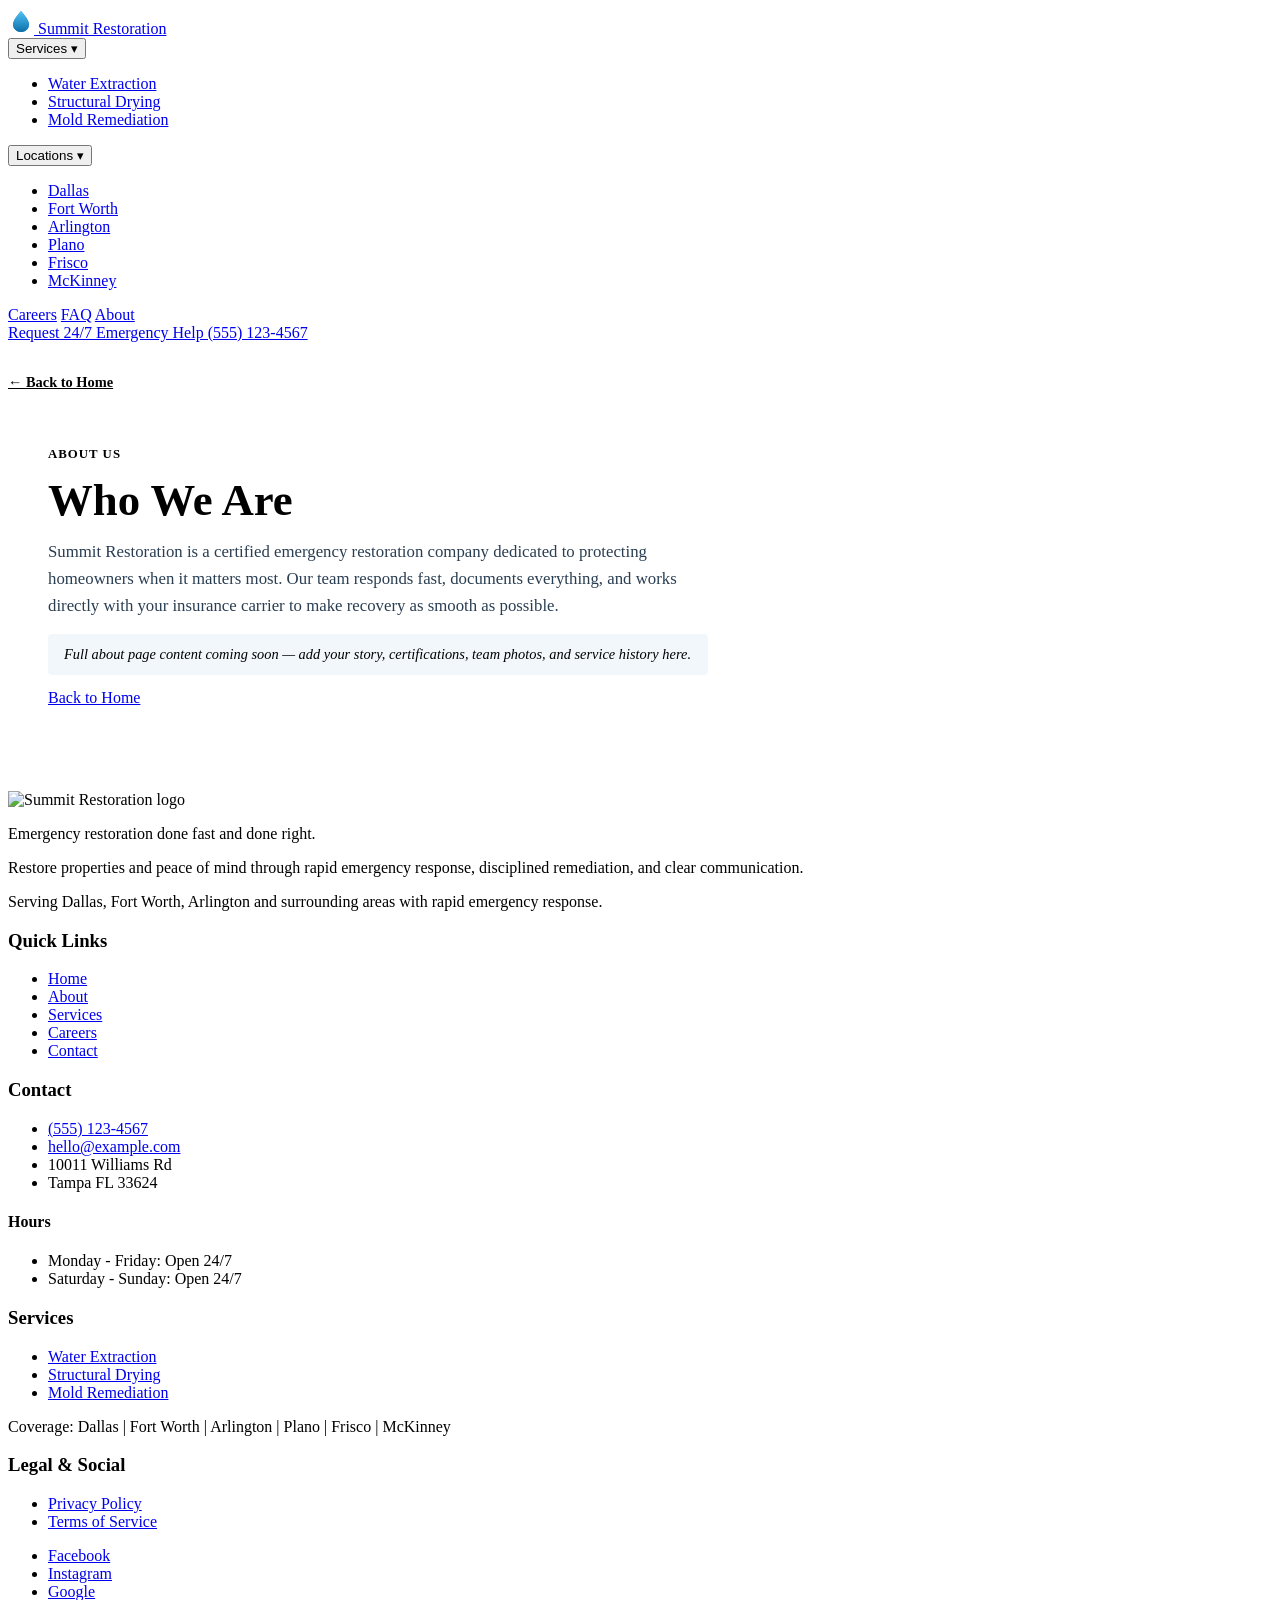
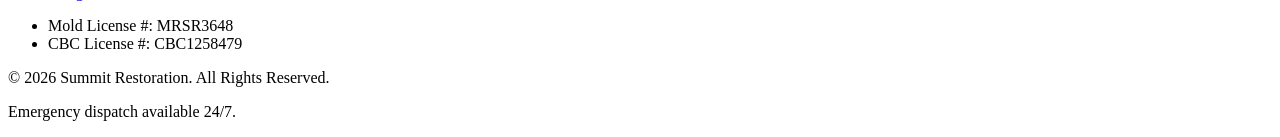
==== about/index.html @ 2af9ddeb "Publish nav update with locations and FAQ" ====
<!DOCTYPE html><html lang="en"> <head><meta charset="UTF-8"><meta name="viewport" content="width=device-width, initial-scale=1.0"><title>About Us | Summit Restoration</title><meta name="description" content="Learn about Summit Restoration — certified emergency restoration professionals serving your area."><meta name="theme-color" content="#113250"><meta property="og:type" content="website"><meta property="og:title" content="About Us | Summit Restoration"><meta property="og:description" content="Learn about Summit Restoration — certified emergency restoration professionals serving your area."><meta property="og:url" content="https://mpatout.github.io/Website-Preview/about/"><meta property="og:image" content="https://mpatout.github.io/Website-Preview/assets/mobile-link-cover.svg"><meta name="twitter:card" content="summary_large_image"><meta name="twitter:title" content="About Us | Summit Restoration"><meta name="twitter:description" content="Learn about Summit Restoration — certified emergency restoration professionals serving your area."><meta name="twitter:image" content="https://mpatout.github.io/Website-Preview/assets/mobile-link-cover.svg"><link rel="canonical" href="https://mpatout.github.io/Website-Preview/about/"><link rel="icon" href="/Website-Preview/favicon.svg"><link rel="preconnect" href="https://fonts.googleapis.com"><link rel="preconnect" href="https://fonts.gstatic.com" crossorigin="anonymous"><link href="https://fonts.googleapis.com/css2?family=Manrope:wght@400;500;600;700;800&family=Sora:wght@600;700;800&display=swap" rel="stylesheet"><link rel="stylesheet" href="/Website-Preview/_astro/customer.BQZyJhU7.css">
<link rel="stylesheet" href="/Website-Preview/_astro/FooterBand.Cukjvc3Q.css">
<style>.flow[data-astro-cid-kh7btl4r]{display:grid;gap:20px;padding-top:32px;padding-bottom:48px}.crumb[data-astro-cid-kh7btl4r]{font-size:.9rem;font-weight:600;color:var(--brand-water)}.stub-card[data-astro-cid-kh7btl4r]{padding:36px 40px;max-width:660px;display:grid;gap:14px}.eyebrow[data-astro-cid-kh7btl4r]{text-transform:uppercase;letter-spacing:.08em;font-weight:700;font-size:.8rem;color:var(--brand-water);margin:0}h1[data-astro-cid-kh7btl4r]{margin:0;font-size:clamp(1.9rem,3.5vw,2.8rem);line-height:1.1;color:var(--brand-navy)}.intro[data-astro-cid-kh7btl4r]{margin:0;font-size:1.05rem;line-height:1.6;color:#2a3e52}.placeholder-note[data-astro-cid-kh7btl4r]{margin:0;font-size:.9rem;color:var(--muted);font-style:italic;padding:12px 16px;background:#1f7ab80f;border-left:3px solid var(--brand-water);border-radius:4px}
</style></head> <body>  <div class="sticky-bar" data-astro-cid-coyd3afj> <div class="shell sticky-inner" data-astro-cid-coyd3afj> <!-- Logo + tagline --> <div class="bar-left" data-astro-cid-coyd3afj> <a class="bar-logo" href="/Website-Preview/" aria-label="Summit Restoration — go to homepage" data-astro-cid-coyd3afj> <span class="logo-mark" aria-hidden="true" data-astro-cid-coyd3afj> <svg width="26" height="26" viewBox="0 0 26 26" fill="none" xmlns="http://www.w3.org/2000/svg" aria-hidden="true" data-astro-cid-coyd3afj> <path d="M13 3C13 3 5 11.5 5 16.5C5 20.6421 8.68629 24 13 24C17.3137 24 21 20.6421 21 16.5C21 11.5 13 3 13 3Z" fill="#1f7ab8" data-astro-cid-coyd3afj></path> <path d="M13 3C13 3 5 11.5 5 16.5C5 20.6421 8.68629 24 13 24C17.3137 24 21 20.6421 21 16.5C21 11.5 13 3 13 3Z" fill="url(#logoGrad)" data-astro-cid-coyd3afj></path> <defs data-astro-cid-coyd3afj> <linearGradient id="logoGrad" x1="13" y1="3" x2="13" y2="24" gradientUnits="userSpaceOnUse" data-astro-cid-coyd3afj> <stop stop-color="#4fc3f7" data-astro-cid-coyd3afj></stop> <stop offset="1" stop-color="#0d6fa8" data-astro-cid-coyd3afj></stop> </linearGradient> </defs> </svg> </span> <span class="logo-name" data-astro-cid-coyd3afj>Summit Restoration</span> </a> </div> <!-- Center nav --> <nav class="bar-nav" aria-label="Site navigation" data-astro-cid-coyd3afj> <div class="nav-item has-dropdown" data-astro-cid-coyd3afj> <button class="nav-link dropdown-toggle" type="button" aria-haspopup="true" aria-expanded="false" aria-controls="services-menu" data-astro-cid-coyd3afj>
Services <span class="caret" aria-hidden="true" data-astro-cid-coyd3afj>▾</span> </button> <ul id="services-menu" class="dropdown-menu" role="menu" data-astro-cid-coyd3afj> <li role="none" data-astro-cid-coyd3afj> <a role="menuitem" href="/Website-Preview/services/" data-astro-cid-coyd3afj>Water Extraction</a> </li><li role="none" data-astro-cid-coyd3afj> <a role="menuitem" href="/Website-Preview/services/" data-astro-cid-coyd3afj>Structural Drying</a> </li><li role="none" data-astro-cid-coyd3afj> <a role="menuitem" href="/Website-Preview/services/" data-astro-cid-coyd3afj>Mold Remediation</a> </li> </ul> </div> <div class="nav-item has-dropdown" data-astro-cid-coyd3afj> <button class="nav-link dropdown-toggle" type="button" aria-haspopup="true" aria-expanded="false" aria-controls="locations-menu" data-astro-cid-coyd3afj>
Locations <span class="caret" aria-hidden="true" data-astro-cid-coyd3afj>▾</span> </button> <ul id="locations-menu" class="dropdown-menu" role="menu" data-astro-cid-coyd3afj> <li role="none" data-astro-cid-coyd3afj> <a role="menuitem" href="/Website-Preview/services/" data-astro-cid-coyd3afj>Dallas</a> </li><li role="none" data-astro-cid-coyd3afj> <a role="menuitem" href="/Website-Preview/services/" data-astro-cid-coyd3afj>Fort Worth</a> </li><li role="none" data-astro-cid-coyd3afj> <a role="menuitem" href="/Website-Preview/services/" data-astro-cid-coyd3afj>Arlington</a> </li><li role="none" data-astro-cid-coyd3afj> <a role="menuitem" href="/Website-Preview/services/" data-astro-cid-coyd3afj>Plano</a> </li><li role="none" data-astro-cid-coyd3afj> <a role="menuitem" href="/Website-Preview/services/" data-astro-cid-coyd3afj>Frisco</a> </li><li role="none" data-astro-cid-coyd3afj> <a role="menuitem" href="/Website-Preview/services/" data-astro-cid-coyd3afj>McKinney</a> </li> </ul> </div> <a class="nav-link" href="/Website-Preview/careers/" data-astro-cid-coyd3afj>Careers</a> <a class="nav-link" href="/Website-Preview/services/#faq" data-astro-cid-coyd3afj>FAQ</a> <a class="nav-link" href="/Website-Preview/about/" data-astro-cid-coyd3afj>About</a> </nav> <!-- Call CTA --> <a class="sticky-call" href="tel:+15551234567" data-astro-cid-coyd3afj>Request 24/7 Emergency Help (555) 123-4567</a> </div> </div> <script type="module">const n=document.querySelector(".bar-nav");if(n){const r=Array.from(n.querySelectorAll(".has-dropdown")),d=()=>{for(const o of r){const e=o.querySelector(".dropdown-toggle"),t=o.querySelector(".dropdown-menu");e&&e.setAttribute("aria-expanded","false"),t&&t.classList.remove("open")}};for(const o of r){const e=o.querySelector(".dropdown-toggle"),t=o.querySelector(".dropdown-menu");!e||!t||e.addEventListener("click",c=>{c.stopPropagation();const s=e.getAttribute("aria-expanded")==="true";d(),s||(e.setAttribute("aria-expanded","true"),t.classList.add("open"))})}document.addEventListener("click",o=>{const e=o.target;n.contains(e)||d()})}</script> <main class="shell section flow" data-astro-cid-kh7btl4r> <a class="crumb" href="/Website-Preview/" data-astro-cid-kh7btl4r>← Back to Home</a> <div class="card stub-card" data-astro-cid-kh7btl4r> <p class="eyebrow" data-astro-cid-kh7btl4r>About Us</p> <h1 data-astro-cid-kh7btl4r>Who We Are</h1> <p class="intro" data-astro-cid-kh7btl4r>Summit Restoration is a certified emergency restoration company dedicated to protecting homeowners when it matters most. Our team responds fast, documents everything, and works directly with your insurance carrier to make recovery as smooth as possible.</p> <p class="placeholder-note" data-astro-cid-kh7btl4r>Full about page content coming soon — add your story, certifications, team photos, and service history here.</p> <a class="cta-main" href="/Website-Preview/" data-astro-cid-kh7btl4r>Back to Home</a> </div> </main> <footer class="section footer" data-astro-cid-rr6bvpwm> <div class="shell footer-top" data-astro-cid-rr6bvpwm> <section class="footer-col brand-col" data-astro-cid-rr6bvpwm> <img class="footer-logo" src="/Website-Preview/assets/logo-default.svg" alt="Summit Restoration logo" loading="lazy" data-astro-cid-rr6bvpwm> <p class="footer-tagline" data-astro-cid-rr6bvpwm>Emergency restoration done fast and done right.</p> <p class="footer-mission" data-astro-cid-rr6bvpwm>Restore properties and peace of mind through rapid emergency response, disciplined remediation, and clear communication.</p> <p class="service-note" data-astro-cid-rr6bvpwm>Serving Dallas, Fort Worth, Arlington and surrounding areas with rapid emergency response.</p> </section> <section class="footer-col" data-astro-cid-rr6bvpwm> <h3 data-astro-cid-rr6bvpwm>Quick Links</h3> <ul data-astro-cid-rr6bvpwm> <li data-astro-cid-rr6bvpwm><a href="/Website-Preview/" data-astro-cid-rr6bvpwm>Home</a></li> <li data-astro-cid-rr6bvpwm><a href="/Website-Preview/about/" data-astro-cid-rr6bvpwm>About</a></li> <li data-astro-cid-rr6bvpwm><a href="/Website-Preview/services/" data-astro-cid-rr6bvpwm>Services</a></li> <li data-astro-cid-rr6bvpwm><a href="/Website-Preview/careers/" data-astro-cid-rr6bvpwm>Careers</a></li> <li data-astro-cid-rr6bvpwm><a href="/Website-Preview/contact/" data-astro-cid-rr6bvpwm>Contact</a></li> </ul> </section> <section class="footer-col" data-astro-cid-rr6bvpwm> <h3 data-astro-cid-rr6bvpwm>Contact</h3> <ul data-astro-cid-rr6bvpwm> <li data-astro-cid-rr6bvpwm><a href="tel:+15551234567" data-astro-cid-rr6bvpwm>(555) 123-4567</a></li> <li data-astro-cid-rr6bvpwm><a href="mailto:hello@example.com" data-astro-cid-rr6bvpwm>hello@example.com</a></li> <li data-astro-cid-rr6bvpwm>10011 Williams Rd</li><li data-astro-cid-rr6bvpwm>Tampa FL 33624</li> </ul> <div class="hours-block" data-astro-cid-rr6bvpwm> <h4 data-astro-cid-rr6bvpwm>Hours</h4> <ul data-astro-cid-rr6bvpwm> <li data-astro-cid-rr6bvpwm>Monday - Friday: Open 24/7</li><li data-astro-cid-rr6bvpwm>Saturday - Sunday: Open 24/7</li> </ul> </div> </section> <section class="footer-col" data-astro-cid-rr6bvpwm> <h3 data-astro-cid-rr6bvpwm>Services</h3> <ul data-astro-cid-rr6bvpwm> <li data-astro-cid-rr6bvpwm><a href="/Website-Preview/services/" data-astro-cid-rr6bvpwm>Water Extraction</a></li><li data-astro-cid-rr6bvpwm><a href="/Website-Preview/services/" data-astro-cid-rr6bvpwm>Structural Drying</a></li><li data-astro-cid-rr6bvpwm><a href="/Website-Preview/services/" data-astro-cid-rr6bvpwm>Mold Remediation</a></li> </ul> <p class="coverage-line" data-astro-cid-rr6bvpwm>Coverage: Dallas | Fort Worth | Arlington | Plano | Frisco | McKinney</p> </section> <section class="footer-col" data-astro-cid-rr6bvpwm> <h3 data-astro-cid-rr6bvpwm>Legal & Social</h3> <ul data-astro-cid-rr6bvpwm> <li data-astro-cid-rr6bvpwm><a href="https://www.example.com/privacy" data-astro-cid-rr6bvpwm>Privacy Policy</a></li> <li data-astro-cid-rr6bvpwm><a href="https://www.example.com/terms" data-astro-cid-rr6bvpwm>Terms of Service</a></li> </ul> <ul data-astro-cid-rr6bvpwm> <li data-astro-cid-rr6bvpwm><a href="https://facebook.com" data-astro-cid-rr6bvpwm>Facebook</a></li><li data-astro-cid-rr6bvpwm><a href="https://instagram.com" data-astro-cid-rr6bvpwm>Instagram</a></li><li data-astro-cid-rr6bvpwm><a href="https://google.com/maps" data-astro-cid-rr6bvpwm>Google</a></li> </ul> <ul class="license-list" data-astro-cid-rr6bvpwm> <li data-astro-cid-rr6bvpwm>Mold License #: MRSR3648</li><li data-astro-cid-rr6bvpwm>CBC License #: CBC1258479</li> </ul> </section> </div> <div class="shell footer-bottom" data-astro-cid-rr6bvpwm> <p data-astro-cid-rr6bvpwm>© 2026 Summit Restoration. All Rights Reserved.</p> <p data-astro-cid-rr6bvpwm>Emergency dispatch available 24/7.</p> </div> </footer>  <script type="module">const r=window.matchMedia("(prefers-reduced-motion: reduce)").matches,o=Array.from(document.querySelectorAll("[data-reveal]"));if(r)for(const s of o)s.classList.add("is-visible");else if("IntersectionObserver"in window){const s=new IntersectionObserver(t=>{for(const e of t)e.isIntersecting&&(e.target.classList.add("is-visible"),s.unobserve(e.target))},{threshold:.14});for(const t of o){if(!(t instanceof HTMLElement))continue;const e=Number(t.getAttribute("data-reveal-delay")||"0");!Number.isNaN(e)&&e>0&&t.style.setProperty("--reveal-delay",`${e}ms`),s.observe(t)}}else for(const s of o)s.classList.add("is-visible");</script> </body> </html>
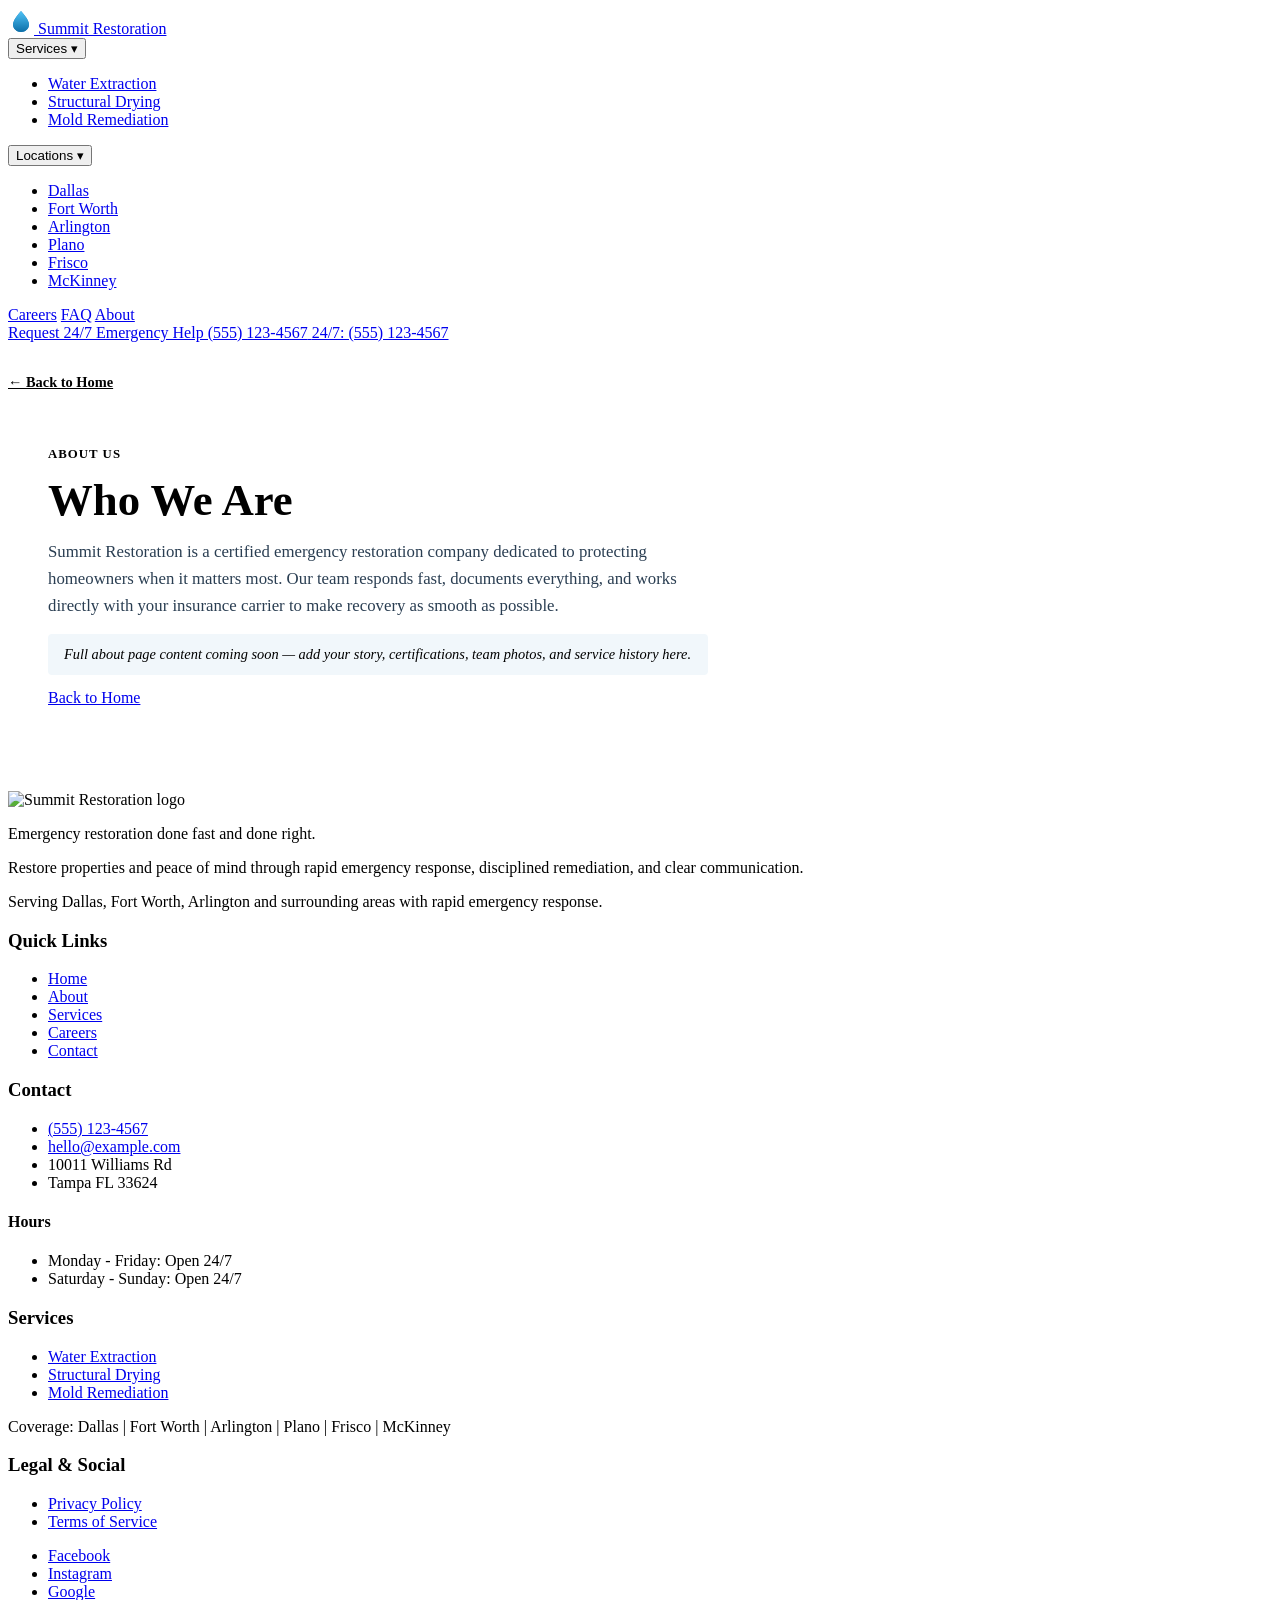
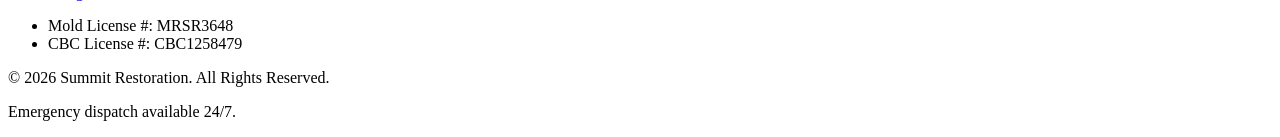
==== commit 350fff2f: "Publish mobile sticky CTA text update" ====
--- a/about/index.html
+++ b/about/index.html
@@ -1,6 +1,6 @@
-<!DOCTYPE html><html lang="en"> <head><meta charset="UTF-8"><meta name="viewport" content="width=device-width, initial-scale=1.0"><title>About Us | Summit Restoration</title><meta name="description" content="Learn about Summit Restoration — certified emergency restoration professionals serving your area."><meta name="theme-color" content="#113250"><meta property="og:type" content="website"><meta property="og:title" content="About Us | Summit Restoration"><meta property="og:description" content="Learn about Summit Restoration — certified emergency restoration professionals serving your area."><meta property="og:url" content="https://mpatout.github.io/Website-Preview/about/"><meta property="og:image" content="https://mpatout.github.io/Website-Preview/assets/mobile-link-cover.svg"><meta name="twitter:card" content="summary_large_image"><meta name="twitter:title" content="About Us | Summit Restoration"><meta name="twitter:description" content="Learn about Summit Restoration — certified emergency restoration professionals serving your area."><meta name="twitter:image" content="https://mpatout.github.io/Website-Preview/assets/mobile-link-cover.svg"><link rel="canonical" href="https://mpatout.github.io/Website-Preview/about/"><link rel="icon" href="/Website-Preview/favicon.svg"><link rel="preconnect" href="https://fonts.googleapis.com"><link rel="preconnect" href="https://fonts.gstatic.com" crossorigin="anonymous"><link href="https://fonts.googleapis.com/css2?family=Manrope:wght@400;500;600;700;800&family=Sora:wght@600;700;800&display=swap" rel="stylesheet"><link rel="stylesheet" href="/Website-Preview/_astro/customer.BQZyJhU7.css">
-<link rel="stylesheet" href="/Website-Preview/_astro/FooterBand.Cukjvc3Q.css">
+<!DOCTYPE html><html lang="en"> <head><meta charset="UTF-8"><meta name="viewport" content="width=device-width, initial-scale=1.0"><title>About Us | Summit Restoration</title><meta name="description" content="Learn about Summit Restoration — certified emergency restoration professionals serving your area."><meta name="theme-color" content="#113250"><meta property="og:type" content="website"><meta property="og:title" content="About Us | Summit Restoration"><meta property="og:description" content="Learn about Summit Restoration — certified emergency restoration professionals serving your area."><meta property="og:url" content="https://mpatout.github.io/Website-Preview/about/"><meta property="og:image" content="https://mpatout.github.io/Website-Preview/assets/mobile-link-cover.svg"><meta name="twitter:card" content="summary_large_image"><meta name="twitter:title" content="About Us | Summit Restoration"><meta name="twitter:description" content="Learn about Summit Restoration — certified emergency restoration professionals serving your area."><meta name="twitter:image" content="https://mpatout.github.io/Website-Preview/assets/mobile-link-cover.svg"><link rel="canonical" href="https://mpatout.github.io/Website-Preview/about/"><link rel="icon" href="/Website-Preview/favicon.svg"><link rel="preconnect" href="https://fonts.googleapis.com"><link rel="preconnect" href="https://fonts.gstatic.com" crossorigin="anonymous"><link href="https://fonts.googleapis.com/css2?family=Manrope:wght@400;500;600;700;800&family=Sora:wght@600;700;800&display=swap" rel="stylesheet"><link rel="stylesheet" href="/Website-Preview/_astro/customer.DLn_WpCv.css">
+<link rel="stylesheet" href="/Website-Preview/_astro/FooterBand.Copdvak_.css">
 <style>.flow[data-astro-cid-kh7btl4r]{display:grid;gap:20px;padding-top:32px;padding-bottom:48px}.crumb[data-astro-cid-kh7btl4r]{font-size:.9rem;font-weight:600;color:var(--brand-water)}.stub-card[data-astro-cid-kh7btl4r]{padding:36px 40px;max-width:660px;display:grid;gap:14px}.eyebrow[data-astro-cid-kh7btl4r]{text-transform:uppercase;letter-spacing:.08em;font-weight:700;font-size:.8rem;color:var(--brand-water);margin:0}h1[data-astro-cid-kh7btl4r]{margin:0;font-size:clamp(1.9rem,3.5vw,2.8rem);line-height:1.1;color:var(--brand-navy)}.intro[data-astro-cid-kh7btl4r]{margin:0;font-size:1.05rem;line-height:1.6;color:#2a3e52}.placeholder-note[data-astro-cid-kh7btl4r]{margin:0;font-size:.9rem;color:var(--muted);font-style:italic;padding:12px 16px;background:#1f7ab80f;border-left:3px solid var(--brand-water);border-radius:4px}
 </style></head> <body>  <div class="sticky-bar" data-astro-cid-coyd3afj> <div class="shell sticky-inner" data-astro-cid-coyd3afj> <!-- Logo + tagline --> <div class="bar-left" data-astro-cid-coyd3afj> <a class="bar-logo" href="/Website-Preview/" aria-label="Summit Restoration — go to homepage" data-astro-cid-coyd3afj> <span class="logo-mark" aria-hidden="true" data-astro-cid-coyd3afj> <svg width="26" height="26" viewBox="0 0 26 26" fill="none" xmlns="http://www.w3.org/2000/svg" aria-hidden="true" data-astro-cid-coyd3afj> <path d="M13 3C13 3 5 11.5 5 16.5C5 20.6421 8.68629 24 13 24C17.3137 24 21 20.6421 21 16.5C21 11.5 13 3 13 3Z" fill="#1f7ab8" data-astro-cid-coyd3afj></path> <path d="M13 3C13 3 5 11.5 5 16.5C5 20.6421 8.68629 24 13 24C17.3137 24 21 20.6421 21 16.5C21 11.5 13 3 13 3Z" fill="url(#logoGrad)" data-astro-cid-coyd3afj></path> <defs data-astro-cid-coyd3afj> <linearGradient id="logoGrad" x1="13" y1="3" x2="13" y2="24" gradientUnits="userSpaceOnUse" data-astro-cid-coyd3afj> <stop stop-color="#4fc3f7" data-astro-cid-coyd3afj></stop> <stop offset="1" stop-color="#0d6fa8" data-astro-cid-coyd3afj></stop> </linearGradient> </defs> </svg> </span> <span class="logo-name" data-astro-cid-coyd3afj>Summit Restoration</span> </a> </div> <!-- Center nav --> <nav class="bar-nav" aria-label="Site navigation" data-astro-cid-coyd3afj> <div class="nav-item has-dropdown" data-astro-cid-coyd3afj> <button class="nav-link dropdown-toggle" type="button" aria-haspopup="true" aria-expanded="false" aria-controls="services-menu" data-astro-cid-coyd3afj>
 Services <span class="caret" aria-hidden="true" data-astro-cid-coyd3afj>▾</span> </button> <ul id="services-menu" class="dropdown-menu" role="menu" data-astro-cid-coyd3afj> <li role="none" data-astro-cid-coyd3afj> <a role="menuitem" href="/Website-Preview/services/" data-astro-cid-coyd3afj>Water Extraction</a> </li><li role="none" data-astro-cid-coyd3afj> <a role="menuitem" href="/Website-Preview/services/" data-astro-cid-coyd3afj>Structural Drying</a> </li><li role="none" data-astro-cid-coyd3afj> <a role="menuitem" href="/Website-Preview/services/" data-astro-cid-coyd3afj>Mold Remediation</a> </li> </ul> </div> <div class="nav-item has-dropdown" data-astro-cid-coyd3afj> <button class="nav-link dropdown-toggle" type="button" aria-haspopup="true" aria-expanded="false" aria-controls="locations-menu" data-astro-cid-coyd3afj>
-Locations <span class="caret" aria-hidden="true" data-astro-cid-coyd3afj>▾</span> </button> <ul id="locations-menu" class="dropdown-menu" role="menu" data-astro-cid-coyd3afj> <li role="none" data-astro-cid-coyd3afj> <a role="menuitem" href="/Website-Preview/services/" data-astro-cid-coyd3afj>Dallas</a> </li><li role="none" data-astro-cid-coyd3afj> <a role="menuitem" href="/Website-Preview/services/" data-astro-cid-coyd3afj>Fort Worth</a> </li><li role="none" data-astro-cid-coyd3afj> <a role="menuitem" href="/Website-Preview/services/" data-astro-cid-coyd3afj>Arlington</a> </li><li role="none" data-astro-cid-coyd3afj> <a role="menuitem" href="/Website-Preview/services/" data-astro-cid-coyd3afj>Plano</a> </li><li role="none" data-astro-cid-coyd3afj> <a role="menuitem" href="/Website-Preview/services/" data-astro-cid-coyd3afj>Frisco</a> </li><li role="none" data-astro-cid-coyd3afj> <a role="menuitem" href="/Website-Preview/services/" data-astro-cid-coyd3afj>McKinney</a> </li> </ul> </div> <a class="nav-link" href="/Website-Preview/careers/" data-astro-cid-coyd3afj>Careers</a> <a class="nav-link" href="/Website-Preview/services/#faq" data-astro-cid-coyd3afj>FAQ</a> <a class="nav-link" href="/Website-Preview/about/" data-astro-cid-coyd3afj>About</a> </nav> <!-- Call CTA --> <a class="sticky-call" href="tel:+15551234567" data-astro-cid-coyd3afj>Request 24/7 Emergency Help (555) 123-4567</a> </div> </div> <script type="module">const n=document.querySelector(".bar-nav");if(n){const r=Array.from(n.querySelectorAll(".has-dropdown")),d=()=>{for(const o of r){const e=o.querySelector(".dropdown-toggle"),t=o.querySelector(".dropdown-menu");e&&e.setAttribute("aria-expanded","false"),t&&t.classList.remove("open")}};for(const o of r){const e=o.querySelector(".dropdown-toggle"),t=o.querySelector(".dropdown-menu");!e||!t||e.addEventListener("click",c=>{c.stopPropagation();const s=e.getAttribute("aria-expanded")==="true";d(),s||(e.setAttribute("aria-expanded","true"),t.classList.add("open"))})}document.addEventListener("click",o=>{const e=o.target;n.contains(e)||d()})}</script> <main class="shell section flow" data-astro-cid-kh7btl4r> <a class="crumb" href="/Website-Preview/" data-astro-cid-kh7btl4r>← Back to Home</a> <div class="card stub-card" data-astro-cid-kh7btl4r> <p class="eyebrow" data-astro-cid-kh7btl4r>About Us</p> <h1 data-astro-cid-kh7btl4r>Who We Are</h1> <p class="intro" data-astro-cid-kh7btl4r>Summit Restoration is a certified emergency restoration company dedicated to protecting homeowners when it matters most. Our team responds fast, documents everything, and works directly with your insurance carrier to make recovery as smooth as possible.</p> <p class="placeholder-note" data-astro-cid-kh7btl4r>Full about page content coming soon — add your story, certifications, team photos, and service history here.</p> <a class="cta-main" href="/Website-Preview/" data-astro-cid-kh7btl4r>Back to Home</a> </div> </main> <footer class="section footer" data-astro-cid-rr6bvpwm> <div class="shell footer-top" data-astro-cid-rr6bvpwm> <section class="footer-col brand-col" data-astro-cid-rr6bvpwm> <img class="footer-logo" src="/Website-Preview/assets/logo-default.svg" alt="Summit Restoration logo" loading="lazy" data-astro-cid-rr6bvpwm> <p class="footer-tagline" data-astro-cid-rr6bvpwm>Emergency restoration done fast and done right.</p> <p class="footer-mission" data-astro-cid-rr6bvpwm>Restore properties and peace of mind through rapid emergency response, disciplined remediation, and clear communication.</p> <p class="service-note" data-astro-cid-rr6bvpwm>Serving Dallas, Fort Worth, Arlington and surrounding areas with rapid emergency response.</p> </section> <section class="footer-col" data-astro-cid-rr6bvpwm> <h3 data-astro-cid-rr6bvpwm>Quick Links</h3> <ul data-astro-cid-rr6bvpwm> <li data-astro-cid-rr6bvpwm><a href="/Website-Preview/" data-astro-cid-rr6bvpwm>Home</a></li> <li data-astro-cid-rr6bvpwm><a href="/Website-Preview/about/" data-astro-cid-rr6bvpwm>About</a></li> <li data-astro-cid-rr6bvpwm><a href="/Website-Preview/services/" data-astro-cid-rr6bvpwm>Services</a></li> <li data-astro-cid-rr6bvpwm><a href="/Website-Preview/careers/" data-astro-cid-rr6bvpwm>Careers</a></li> <li data-astro-cid-rr6bvpwm><a href="/Website-Preview/contact/" data-astro-cid-rr6bvpwm>Contact</a></li> </ul> </section> <section class="footer-col" data-astro-cid-rr6bvpwm> <h3 data-astro-cid-rr6bvpwm>Contact</h3> <ul data-astro-cid-rr6bvpwm> <li data-astro-cid-rr6bvpwm><a href="tel:+15551234567" data-astro-cid-rr6bvpwm>(555) 123-4567</a></li> <li data-astro-cid-rr6bvpwm><a href="mailto:hello@example.com" data-astro-cid-rr6bvpwm>hello@example.com</a></li> <li data-astro-cid-rr6bvpwm>10011 Williams Rd</li><li data-astro-cid-rr6bvpwm>Tampa FL 33624</li> </ul> <div class="hours-block" data-astro-cid-rr6bvpwm> <h4 data-astro-cid-rr6bvpwm>Hours</h4> <ul data-astro-cid-rr6bvpwm> <li data-astro-cid-rr6bvpwm>Monday - Friday: Open 24/7</li><li data-astro-cid-rr6bvpwm>Saturday - Sunday: Open 24/7</li> </ul> </div> </section> <section class="footer-col" data-astro-cid-rr6bvpwm> <h3 data-astro-cid-rr6bvpwm>Services</h3> <ul data-astro-cid-rr6bvpwm> <li data-astro-cid-rr6bvpwm><a href="/Website-Preview/services/" data-astro-cid-rr6bvpwm>Water Extraction</a></li><li data-astro-cid-rr6bvpwm><a href="/Website-Preview/services/" data-astro-cid-rr6bvpwm>Structural Drying</a></li><li data-astro-cid-rr6bvpwm><a href="/Website-Preview/services/" data-astro-cid-rr6bvpwm>Mold Remediation</a></li> </ul> <p class="coverage-line" data-astro-cid-rr6bvpwm>Coverage: Dallas | Fort Worth | Arlington | Plano | Frisco | McKinney</p> </section> <section class="footer-col" data-astro-cid-rr6bvpwm> <h3 data-astro-cid-rr6bvpwm>Legal & Social</h3> <ul data-astro-cid-rr6bvpwm> <li data-astro-cid-rr6bvpwm><a href="https://www.example.com/privacy" data-astro-cid-rr6bvpwm>Privacy Policy</a></li> <li data-astro-cid-rr6bvpwm><a href="https://www.example.com/terms" data-astro-cid-rr6bvpwm>Terms of Service</a></li> </ul> <ul data-astro-cid-rr6bvpwm> <li data-astro-cid-rr6bvpwm><a href="https://facebook.com" data-astro-cid-rr6bvpwm>Facebook</a></li><li data-astro-cid-rr6bvpwm><a href="https://instagram.com" data-astro-cid-rr6bvpwm>Instagram</a></li><li data-astro-cid-rr6bvpwm><a href="https://google.com/maps" data-astro-cid-rr6bvpwm>Google</a></li> </ul> <ul class="license-list" data-astro-cid-rr6bvpwm> <li data-astro-cid-rr6bvpwm>Mold License #: MRSR3648</li><li data-astro-cid-rr6bvpwm>CBC License #: CBC1258479</li> </ul> </section> </div> <div class="shell footer-bottom" data-astro-cid-rr6bvpwm> <p data-astro-cid-rr6bvpwm>© 2026 Summit Restoration. All Rights Reserved.</p> <p data-astro-cid-rr6bvpwm>Emergency dispatch available 24/7.</p> </div> </footer>  <script type="module">const r=window.matchMedia("(prefers-reduced-motion: reduce)").matches,o=Array.from(document.querySelectorAll("[data-reveal]"));if(r)for(const s of o)s.classList.add("is-visible");else if("IntersectionObserver"in window){const s=new IntersectionObserver(t=>{for(const e of t)e.isIntersecting&&(e.target.classList.add("is-visible"),s.unobserve(e.target))},{threshold:.14});for(const t of o){if(!(t instanceof HTMLElement))continue;const e=Number(t.getAttribute("data-reveal-delay")||"0");!Number.isNaN(e)&&e>0&&t.style.setProperty("--reveal-delay",`${e}ms`),s.observe(t)}}else for(const s of o)s.classList.add("is-visible");</script> </body> </html>+Locations <span class="caret" aria-hidden="true" data-astro-cid-coyd3afj>▾</span> </button> <ul id="locations-menu" class="dropdown-menu" role="menu" data-astro-cid-coyd3afj> <li role="none" data-astro-cid-coyd3afj> <a role="menuitem" href="/Website-Preview/services/" data-astro-cid-coyd3afj>Dallas</a> </li><li role="none" data-astro-cid-coyd3afj> <a role="menuitem" href="/Website-Preview/services/" data-astro-cid-coyd3afj>Fort Worth</a> </li><li role="none" data-astro-cid-coyd3afj> <a role="menuitem" href="/Website-Preview/services/" data-astro-cid-coyd3afj>Arlington</a> </li><li role="none" data-astro-cid-coyd3afj> <a role="menuitem" href="/Website-Preview/services/" data-astro-cid-coyd3afj>Plano</a> </li><li role="none" data-astro-cid-coyd3afj> <a role="menuitem" href="/Website-Preview/services/" data-astro-cid-coyd3afj>Frisco</a> </li><li role="none" data-astro-cid-coyd3afj> <a role="menuitem" href="/Website-Preview/services/" data-astro-cid-coyd3afj>McKinney</a> </li> </ul> </div> <a class="nav-link" href="/Website-Preview/careers/" data-astro-cid-coyd3afj>Careers</a> <a class="nav-link" href="/Website-Preview/services/#faq" data-astro-cid-coyd3afj>FAQ</a> <a class="nav-link" href="/Website-Preview/about/" data-astro-cid-coyd3afj>About</a> </nav> <!-- Call CTA --> <a class="sticky-call" href="tel:+15551234567" data-astro-cid-coyd3afj> <span class="call-desktop" data-astro-cid-coyd3afj>Request 24/7 Emergency Help (555) 123-4567</span> <span class="call-mobile" data-astro-cid-coyd3afj>24/7: (555) 123-4567</span> </a> </div> </div> <script type="module">const n=document.querySelector(".bar-nav");if(n){const r=Array.from(n.querySelectorAll(".has-dropdown")),d=()=>{for(const o of r){const e=o.querySelector(".dropdown-toggle"),t=o.querySelector(".dropdown-menu");e&&e.setAttribute("aria-expanded","false"),t&&t.classList.remove("open")}};for(const o of r){const e=o.querySelector(".dropdown-toggle"),t=o.querySelector(".dropdown-menu");!e||!t||e.addEventListener("click",c=>{c.stopPropagation();const s=e.getAttribute("aria-expanded")==="true";d(),s||(e.setAttribute("aria-expanded","true"),t.classList.add("open"))})}document.addEventListener("click",o=>{const e=o.target;n.contains(e)||d()})}</script> <main class="shell section flow" data-astro-cid-kh7btl4r> <a class="crumb" href="/Website-Preview/" data-astro-cid-kh7btl4r>← Back to Home</a> <div class="card stub-card" data-astro-cid-kh7btl4r> <p class="eyebrow" data-astro-cid-kh7btl4r>About Us</p> <h1 data-astro-cid-kh7btl4r>Who We Are</h1> <p class="intro" data-astro-cid-kh7btl4r>Summit Restoration is a certified emergency restoration company dedicated to protecting homeowners when it matters most. Our team responds fast, documents everything, and works directly with your insurance carrier to make recovery as smooth as possible.</p> <p class="placeholder-note" data-astro-cid-kh7btl4r>Full about page content coming soon — add your story, certifications, team photos, and service history here.</p> <a class="cta-main" href="/Website-Preview/" data-astro-cid-kh7btl4r>Back to Home</a> </div> </main> <footer class="section footer" data-astro-cid-rr6bvpwm> <div class="shell footer-top" data-astro-cid-rr6bvpwm> <section class="footer-col brand-col" data-astro-cid-rr6bvpwm> <img class="footer-logo" src="/Website-Preview/assets/logo-default.svg" alt="Summit Restoration logo" loading="lazy" data-astro-cid-rr6bvpwm> <p class="footer-tagline" data-astro-cid-rr6bvpwm>Emergency restoration done fast and done right.</p> <p class="footer-mission" data-astro-cid-rr6bvpwm>Restore properties and peace of mind through rapid emergency response, disciplined remediation, and clear communication.</p> <p class="service-note" data-astro-cid-rr6bvpwm>Serving Dallas, Fort Worth, Arlington and surrounding areas with rapid emergency response.</p> </section> <section class="footer-col" data-astro-cid-rr6bvpwm> <h3 data-astro-cid-rr6bvpwm>Quick Links</h3> <ul data-astro-cid-rr6bvpwm> <li data-astro-cid-rr6bvpwm><a href="/Website-Preview/" data-astro-cid-rr6bvpwm>Home</a></li> <li data-astro-cid-rr6bvpwm><a href="/Website-Preview/about/" data-astro-cid-rr6bvpwm>About</a></li> <li data-astro-cid-rr6bvpwm><a href="/Website-Preview/services/" data-astro-cid-rr6bvpwm>Services</a></li> <li data-astro-cid-rr6bvpwm><a href="/Website-Preview/careers/" data-astro-cid-rr6bvpwm>Careers</a></li> <li data-astro-cid-rr6bvpwm><a href="/Website-Preview/contact/" data-astro-cid-rr6bvpwm>Contact</a></li> </ul> </section> <section class="footer-col" data-astro-cid-rr6bvpwm> <h3 data-astro-cid-rr6bvpwm>Contact</h3> <ul data-astro-cid-rr6bvpwm> <li data-astro-cid-rr6bvpwm><a href="tel:+15551234567" data-astro-cid-rr6bvpwm>(555) 123-4567</a></li> <li data-astro-cid-rr6bvpwm><a href="mailto:hello@example.com" data-astro-cid-rr6bvpwm>hello@example.com</a></li> <li data-astro-cid-rr6bvpwm>10011 Williams Rd</li><li data-astro-cid-rr6bvpwm>Tampa FL 33624</li> </ul> <div class="hours-block" data-astro-cid-rr6bvpwm> <h4 data-astro-cid-rr6bvpwm>Hours</h4> <ul data-astro-cid-rr6bvpwm> <li data-astro-cid-rr6bvpwm>Monday - Friday: Open 24/7</li><li data-astro-cid-rr6bvpwm>Saturday - Sunday: Open 24/7</li> </ul> </div> </section> <section class="footer-col" data-astro-cid-rr6bvpwm> <h3 data-astro-cid-rr6bvpwm>Services</h3> <ul data-astro-cid-rr6bvpwm> <li data-astro-cid-rr6bvpwm><a href="/Website-Preview/services/" data-astro-cid-rr6bvpwm>Water Extraction</a></li><li data-astro-cid-rr6bvpwm><a href="/Website-Preview/services/" data-astro-cid-rr6bvpwm>Structural Drying</a></li><li data-astro-cid-rr6bvpwm><a href="/Website-Preview/services/" data-astro-cid-rr6bvpwm>Mold Remediation</a></li> </ul> <p class="coverage-line" data-astro-cid-rr6bvpwm>Coverage: Dallas | Fort Worth | Arlington | Plano | Frisco | McKinney</p> </section> <section class="footer-col" data-astro-cid-rr6bvpwm> <h3 data-astro-cid-rr6bvpwm>Legal & Social</h3> <ul data-astro-cid-rr6bvpwm> <li data-astro-cid-rr6bvpwm><a href="https://www.example.com/privacy" data-astro-cid-rr6bvpwm>Privacy Policy</a></li> <li data-astro-cid-rr6bvpwm><a href="https://www.example.com/terms" data-astro-cid-rr6bvpwm>Terms of Service</a></li> </ul> <ul data-astro-cid-rr6bvpwm> <li data-astro-cid-rr6bvpwm><a href="https://facebook.com" data-astro-cid-rr6bvpwm>Facebook</a></li><li data-astro-cid-rr6bvpwm><a href="https://instagram.com" data-astro-cid-rr6bvpwm>Instagram</a></li><li data-astro-cid-rr6bvpwm><a href="https://google.com/maps" data-astro-cid-rr6bvpwm>Google</a></li> </ul> <ul class="license-list" data-astro-cid-rr6bvpwm> <li data-astro-cid-rr6bvpwm>Mold License #: MRSR3648</li><li data-astro-cid-rr6bvpwm>CBC License #: CBC1258479</li> </ul> </section> </div> <div class="shell footer-bottom" data-astro-cid-rr6bvpwm> <p data-astro-cid-rr6bvpwm>© 2026 Summit Restoration. All Rights Reserved.</p> <p data-astro-cid-rr6bvpwm>Emergency dispatch available 24/7.</p> </div> </footer>  <script type="module">const r=window.matchMedia("(prefers-reduced-motion: reduce)").matches,o=Array.from(document.querySelectorAll("[data-reveal]"));if(r)for(const s of o)s.classList.add("is-visible");else if("IntersectionObserver"in window){const s=new IntersectionObserver(t=>{for(const e of t)e.isIntersecting&&(e.target.classList.add("is-visible"),s.unobserve(e.target))},{threshold:.14});for(const t of o){if(!(t instanceof HTMLElement))continue;const e=Number(t.getAttribute("data-reveal-delay")||"0");!Number.isNaN(e)&&e>0&&t.style.setProperty("--reveal-delay",`${e}ms`),s.observe(t)}}else for(const s of o)s.classList.add("is-visible");</script> </body> </html>
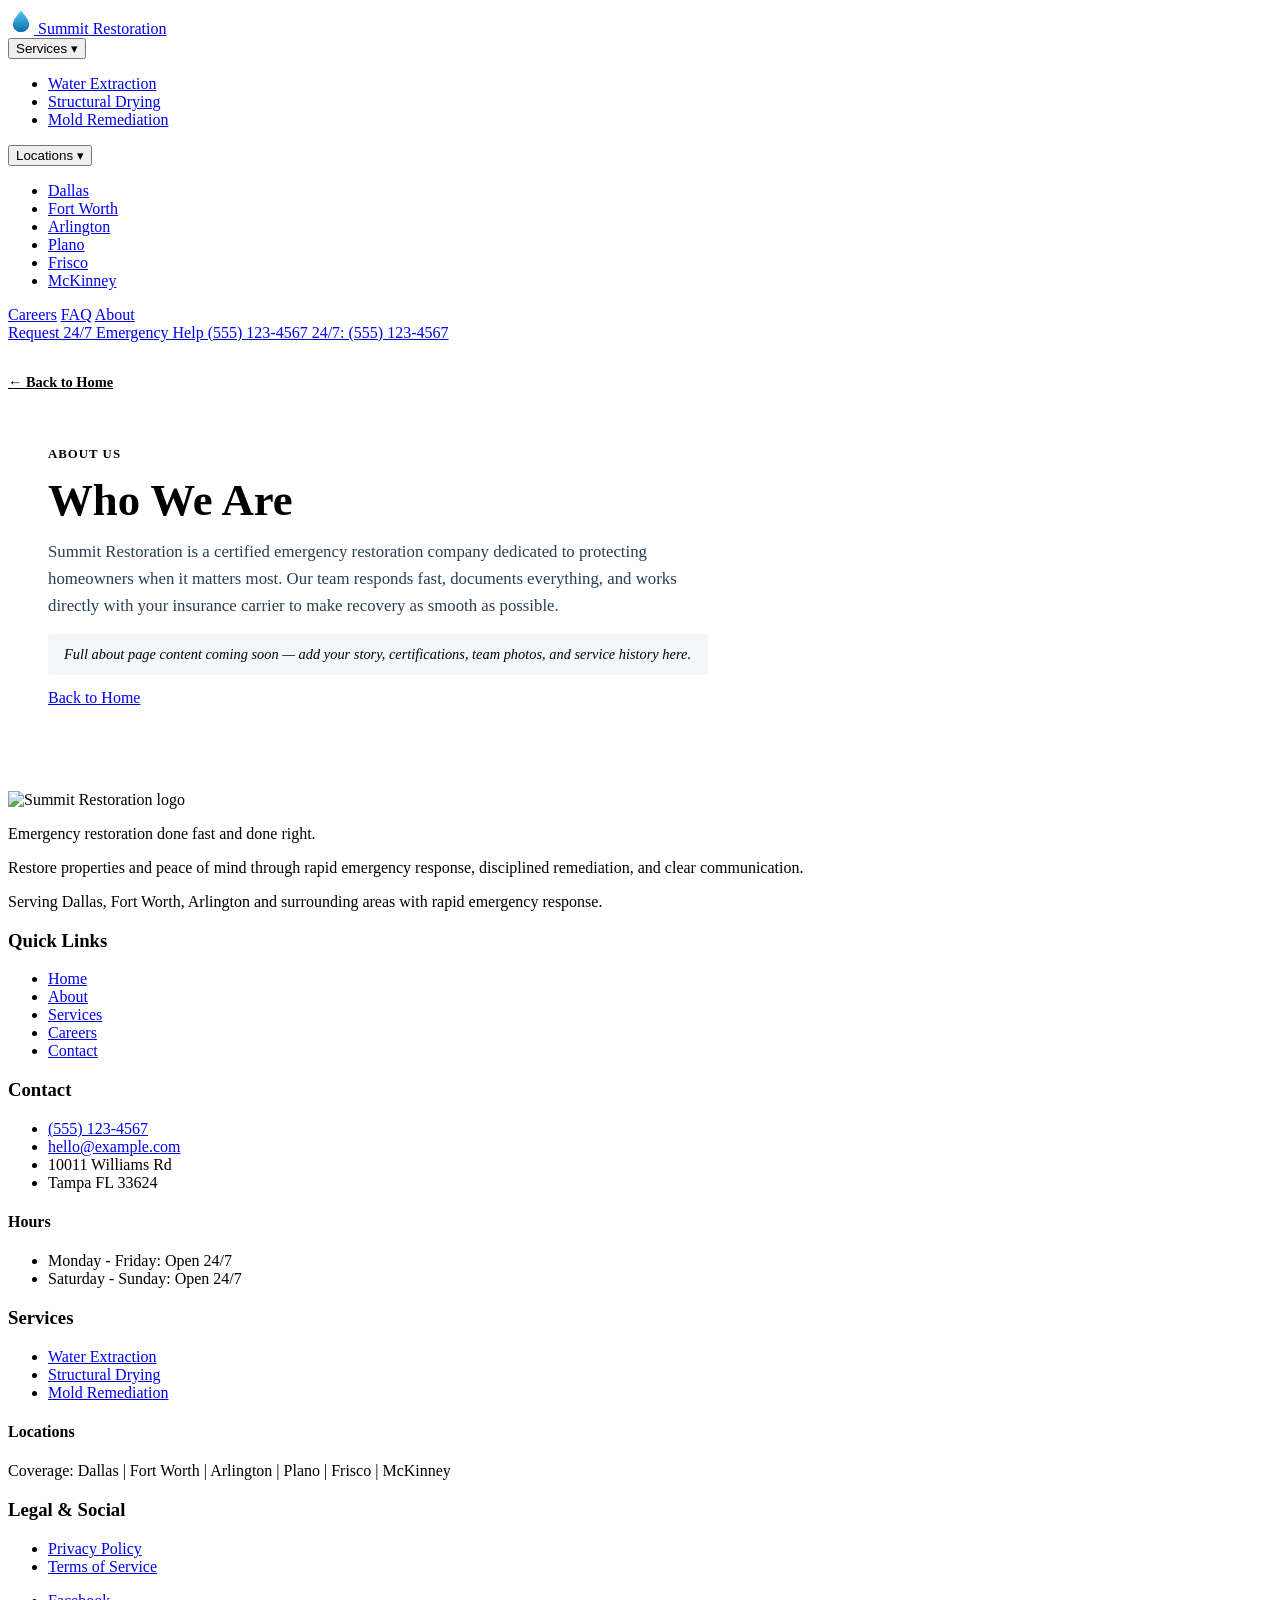
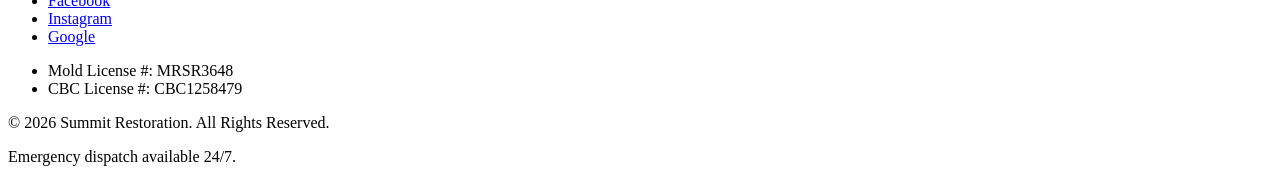
==== commit 76a710a5: "Publish footer locations heading update" ====
--- a/about/index.html
+++ b/about/index.html
@@ -1,6 +1,6 @@
 <!DOCTYPE html><html lang="en"> <head><meta charset="UTF-8"><meta name="viewport" content="width=device-width, initial-scale=1.0"><title>About Us | Summit Restoration</title><meta name="description" content="Learn about Summit Restoration — certified emergency restoration professionals serving your area."><meta name="theme-color" content="#113250"><meta property="og:type" content="website"><meta property="og:title" content="About Us | Summit Restoration"><meta property="og:description" content="Learn about Summit Restoration — certified emergency restoration professionals serving your area."><meta property="og:url" content="https://mpatout.github.io/Website-Preview/about/"><meta property="og:image" content="https://mpatout.github.io/Website-Preview/assets/mobile-link-cover.svg"><meta name="twitter:card" content="summary_large_image"><meta name="twitter:title" content="About Us | Summit Restoration"><meta name="twitter:description" content="Learn about Summit Restoration — certified emergency restoration professionals serving your area."><meta name="twitter:image" content="https://mpatout.github.io/Website-Preview/assets/mobile-link-cover.svg"><link rel="canonical" href="https://mpatout.github.io/Website-Preview/about/"><link rel="icon" href="/Website-Preview/favicon.svg"><link rel="preconnect" href="https://fonts.googleapis.com"><link rel="preconnect" href="https://fonts.gstatic.com" crossorigin="anonymous"><link href="https://fonts.googleapis.com/css2?family=Manrope:wght@400;500;600;700;800&family=Sora:wght@600;700;800&display=swap" rel="stylesheet"><link rel="stylesheet" href="/Website-Preview/_astro/customer.DLn_WpCv.css">
-<link rel="stylesheet" href="/Website-Preview/_astro/FooterBand.Copdvak_.css">
+<link rel="stylesheet" href="/Website-Preview/_astro/FooterBand.DowaSsGQ.css">
 <style>.flow[data-astro-cid-kh7btl4r]{display:grid;gap:20px;padding-top:32px;padding-bottom:48px}.crumb[data-astro-cid-kh7btl4r]{font-size:.9rem;font-weight:600;color:var(--brand-water)}.stub-card[data-astro-cid-kh7btl4r]{padding:36px 40px;max-width:660px;display:grid;gap:14px}.eyebrow[data-astro-cid-kh7btl4r]{text-transform:uppercase;letter-spacing:.08em;font-weight:700;font-size:.8rem;color:var(--brand-water);margin:0}h1[data-astro-cid-kh7btl4r]{margin:0;font-size:clamp(1.9rem,3.5vw,2.8rem);line-height:1.1;color:var(--brand-navy)}.intro[data-astro-cid-kh7btl4r]{margin:0;font-size:1.05rem;line-height:1.6;color:#2a3e52}.placeholder-note[data-astro-cid-kh7btl4r]{margin:0;font-size:.9rem;color:var(--muted);font-style:italic;padding:12px 16px;background:#1f7ab80f;border-left:3px solid var(--brand-water);border-radius:4px}
 </style></head> <body>  <div class="sticky-bar" data-astro-cid-coyd3afj> <div class="shell sticky-inner" data-astro-cid-coyd3afj> <!-- Logo + tagline --> <div class="bar-left" data-astro-cid-coyd3afj> <a class="bar-logo" href="/Website-Preview/" aria-label="Summit Restoration — go to homepage" data-astro-cid-coyd3afj> <span class="logo-mark" aria-hidden="true" data-astro-cid-coyd3afj> <svg width="26" height="26" viewBox="0 0 26 26" fill="none" xmlns="http://www.w3.org/2000/svg" aria-hidden="true" data-astro-cid-coyd3afj> <path d="M13 3C13 3 5 11.5 5 16.5C5 20.6421 8.68629 24 13 24C17.3137 24 21 20.6421 21 16.5C21 11.5 13 3 13 3Z" fill="#1f7ab8" data-astro-cid-coyd3afj></path> <path d="M13 3C13 3 5 11.5 5 16.5C5 20.6421 8.68629 24 13 24C17.3137 24 21 20.6421 21 16.5C21 11.5 13 3 13 3Z" fill="url(#logoGrad)" data-astro-cid-coyd3afj></path> <defs data-astro-cid-coyd3afj> <linearGradient id="logoGrad" x1="13" y1="3" x2="13" y2="24" gradientUnits="userSpaceOnUse" data-astro-cid-coyd3afj> <stop stop-color="#4fc3f7" data-astro-cid-coyd3afj></stop> <stop offset="1" stop-color="#0d6fa8" data-astro-cid-coyd3afj></stop> </linearGradient> </defs> </svg> </span> <span class="logo-name" data-astro-cid-coyd3afj>Summit Restoration</span> </a> </div> <!-- Center nav --> <nav class="bar-nav" aria-label="Site navigation" data-astro-cid-coyd3afj> <div class="nav-item has-dropdown" data-astro-cid-coyd3afj> <button class="nav-link dropdown-toggle" type="button" aria-haspopup="true" aria-expanded="false" aria-controls="services-menu" data-astro-cid-coyd3afj>
 Services <span class="caret" aria-hidden="true" data-astro-cid-coyd3afj>▾</span> </button> <ul id="services-menu" class="dropdown-menu" role="menu" data-astro-cid-coyd3afj> <li role="none" data-astro-cid-coyd3afj> <a role="menuitem" href="/Website-Preview/services/" data-astro-cid-coyd3afj>Water Extraction</a> </li><li role="none" data-astro-cid-coyd3afj> <a role="menuitem" href="/Website-Preview/services/" data-astro-cid-coyd3afj>Structural Drying</a> </li><li role="none" data-astro-cid-coyd3afj> <a role="menuitem" href="/Website-Preview/services/" data-astro-cid-coyd3afj>Mold Remediation</a> </li> </ul> </div> <div class="nav-item has-dropdown" data-astro-cid-coyd3afj> <button class="nav-link dropdown-toggle" type="button" aria-haspopup="true" aria-expanded="false" aria-controls="locations-menu" data-astro-cid-coyd3afj>
-Locations <span class="caret" aria-hidden="true" data-astro-cid-coyd3afj>▾</span> </button> <ul id="locations-menu" class="dropdown-menu" role="menu" data-astro-cid-coyd3afj> <li role="none" data-astro-cid-coyd3afj> <a role="menuitem" href="/Website-Preview/services/" data-astro-cid-coyd3afj>Dallas</a> </li><li role="none" data-astro-cid-coyd3afj> <a role="menuitem" href="/Website-Preview/services/" data-astro-cid-coyd3afj>Fort Worth</a> </li><li role="none" data-astro-cid-coyd3afj> <a role="menuitem" href="/Website-Preview/services/" data-astro-cid-coyd3afj>Arlington</a> </li><li role="none" data-astro-cid-coyd3afj> <a role="menuitem" href="/Website-Preview/services/" data-astro-cid-coyd3afj>Plano</a> </li><li role="none" data-astro-cid-coyd3afj> <a role="menuitem" href="/Website-Preview/services/" data-astro-cid-coyd3afj>Frisco</a> </li><li role="none" data-astro-cid-coyd3afj> <a role="menuitem" href="/Website-Preview/services/" data-astro-cid-coyd3afj>McKinney</a> </li> </ul> </div> <a class="nav-link" href="/Website-Preview/careers/" data-astro-cid-coyd3afj>Careers</a> <a class="nav-link" href="/Website-Preview/services/#faq" data-astro-cid-coyd3afj>FAQ</a> <a class="nav-link" href="/Website-Preview/about/" data-astro-cid-coyd3afj>About</a> </nav> <!-- Call CTA --> <a class="sticky-call" href="tel:+15551234567" data-astro-cid-coyd3afj> <span class="call-desktop" data-astro-cid-coyd3afj>Request 24/7 Emergency Help (555) 123-4567</span> <span class="call-mobile" data-astro-cid-coyd3afj>24/7: (555) 123-4567</span> </a> </div> </div> <script type="module">const n=document.querySelector(".bar-nav");if(n){const r=Array.from(n.querySelectorAll(".has-dropdown")),d=()=>{for(const o of r){const e=o.querySelector(".dropdown-toggle"),t=o.querySelector(".dropdown-menu");e&&e.setAttribute("aria-expanded","false"),t&&t.classList.remove("open")}};for(const o of r){const e=o.querySelector(".dropdown-toggle"),t=o.querySelector(".dropdown-menu");!e||!t||e.addEventListener("click",c=>{c.stopPropagation();const s=e.getAttribute("aria-expanded")==="true";d(),s||(e.setAttribute("aria-expanded","true"),t.classList.add("open"))})}document.addEventListener("click",o=>{const e=o.target;n.contains(e)||d()})}</script> <main class="shell section flow" data-astro-cid-kh7btl4r> <a class="crumb" href="/Website-Preview/" data-astro-cid-kh7btl4r>← Back to Home</a> <div class="card stub-card" data-astro-cid-kh7btl4r> <p class="eyebrow" data-astro-cid-kh7btl4r>About Us</p> <h1 data-astro-cid-kh7btl4r>Who We Are</h1> <p class="intro" data-astro-cid-kh7btl4r>Summit Restoration is a certified emergency restoration company dedicated to protecting homeowners when it matters most. Our team responds fast, documents everything, and works directly with your insurance carrier to make recovery as smooth as possible.</p> <p class="placeholder-note" data-astro-cid-kh7btl4r>Full about page content coming soon — add your story, certifications, team photos, and service history here.</p> <a class="cta-main" href="/Website-Preview/" data-astro-cid-kh7btl4r>Back to Home</a> </div> </main> <footer class="section footer" data-astro-cid-rr6bvpwm> <div class="shell footer-top" data-astro-cid-rr6bvpwm> <section class="footer-col brand-col" data-astro-cid-rr6bvpwm> <img class="footer-logo" src="/Website-Preview/assets/logo-default.svg" alt="Summit Restoration logo" loading="lazy" data-astro-cid-rr6bvpwm> <p class="footer-tagline" data-astro-cid-rr6bvpwm>Emergency restoration done fast and done right.</p> <p class="footer-mission" data-astro-cid-rr6bvpwm>Restore properties and peace of mind through rapid emergency response, disciplined remediation, and clear communication.</p> <p class="service-note" data-astro-cid-rr6bvpwm>Serving Dallas, Fort Worth, Arlington and surrounding areas with rapid emergency response.</p> </section> <section class="footer-col" data-astro-cid-rr6bvpwm> <h3 data-astro-cid-rr6bvpwm>Quick Links</h3> <ul data-astro-cid-rr6bvpwm> <li data-astro-cid-rr6bvpwm><a href="/Website-Preview/" data-astro-cid-rr6bvpwm>Home</a></li> <li data-astro-cid-rr6bvpwm><a href="/Website-Preview/about/" data-astro-cid-rr6bvpwm>About</a></li> <li data-astro-cid-rr6bvpwm><a href="/Website-Preview/services/" data-astro-cid-rr6bvpwm>Services</a></li> <li data-astro-cid-rr6bvpwm><a href="/Website-Preview/careers/" data-astro-cid-rr6bvpwm>Careers</a></li> <li data-astro-cid-rr6bvpwm><a href="/Website-Preview/contact/" data-astro-cid-rr6bvpwm>Contact</a></li> </ul> </section> <section class="footer-col" data-astro-cid-rr6bvpwm> <h3 data-astro-cid-rr6bvpwm>Contact</h3> <ul data-astro-cid-rr6bvpwm> <li data-astro-cid-rr6bvpwm><a href="tel:+15551234567" data-astro-cid-rr6bvpwm>(555) 123-4567</a></li> <li data-astro-cid-rr6bvpwm><a href="mailto:hello@example.com" data-astro-cid-rr6bvpwm>hello@example.com</a></li> <li data-astro-cid-rr6bvpwm>10011 Williams Rd</li><li data-astro-cid-rr6bvpwm>Tampa FL 33624</li> </ul> <div class="hours-block" data-astro-cid-rr6bvpwm> <h4 data-astro-cid-rr6bvpwm>Hours</h4> <ul data-astro-cid-rr6bvpwm> <li data-astro-cid-rr6bvpwm>Monday - Friday: Open 24/7</li><li data-astro-cid-rr6bvpwm>Saturday - Sunday: Open 24/7</li> </ul> </div> </section> <section class="footer-col" data-astro-cid-rr6bvpwm> <h3 data-astro-cid-rr6bvpwm>Services</h3> <ul data-astro-cid-rr6bvpwm> <li data-astro-cid-rr6bvpwm><a href="/Website-Preview/services/" data-astro-cid-rr6bvpwm>Water Extraction</a></li><li data-astro-cid-rr6bvpwm><a href="/Website-Preview/services/" data-astro-cid-rr6bvpwm>Structural Drying</a></li><li data-astro-cid-rr6bvpwm><a href="/Website-Preview/services/" data-astro-cid-rr6bvpwm>Mold Remediation</a></li> </ul> <p class="coverage-line" data-astro-cid-rr6bvpwm>Coverage: Dallas | Fort Worth | Arlington | Plano | Frisco | McKinney</p> </section> <section class="footer-col" data-astro-cid-rr6bvpwm> <h3 data-astro-cid-rr6bvpwm>Legal & Social</h3> <ul data-astro-cid-rr6bvpwm> <li data-astro-cid-rr6bvpwm><a href="https://www.example.com/privacy" data-astro-cid-rr6bvpwm>Privacy Policy</a></li> <li data-astro-cid-rr6bvpwm><a href="https://www.example.com/terms" data-astro-cid-rr6bvpwm>Terms of Service</a></li> </ul> <ul data-astro-cid-rr6bvpwm> <li data-astro-cid-rr6bvpwm><a href="https://facebook.com" data-astro-cid-rr6bvpwm>Facebook</a></li><li data-astro-cid-rr6bvpwm><a href="https://instagram.com" data-astro-cid-rr6bvpwm>Instagram</a></li><li data-astro-cid-rr6bvpwm><a href="https://google.com/maps" data-astro-cid-rr6bvpwm>Google</a></li> </ul> <ul class="license-list" data-astro-cid-rr6bvpwm> <li data-astro-cid-rr6bvpwm>Mold License #: MRSR3648</li><li data-astro-cid-rr6bvpwm>CBC License #: CBC1258479</li> </ul> </section> </div> <div class="shell footer-bottom" data-astro-cid-rr6bvpwm> <p data-astro-cid-rr6bvpwm>© 2026 Summit Restoration. All Rights Reserved.</p> <p data-astro-cid-rr6bvpwm>Emergency dispatch available 24/7.</p> </div> </footer>  <script type="module">const r=window.matchMedia("(prefers-reduced-motion: reduce)").matches,o=Array.from(document.querySelectorAll("[data-reveal]"));if(r)for(const s of o)s.classList.add("is-visible");else if("IntersectionObserver"in window){const s=new IntersectionObserver(t=>{for(const e of t)e.isIntersecting&&(e.target.classList.add("is-visible"),s.unobserve(e.target))},{threshold:.14});for(const t of o){if(!(t instanceof HTMLElement))continue;const e=Number(t.getAttribute("data-reveal-delay")||"0");!Number.isNaN(e)&&e>0&&t.style.setProperty("--reveal-delay",`${e}ms`),s.observe(t)}}else for(const s of o)s.classList.add("is-visible");</script> </body> </html>+Locations <span class="caret" aria-hidden="true" data-astro-cid-coyd3afj>▾</span> </button> <ul id="locations-menu" class="dropdown-menu" role="menu" data-astro-cid-coyd3afj> <li role="none" data-astro-cid-coyd3afj> <a role="menuitem" href="/Website-Preview/services/" data-astro-cid-coyd3afj>Dallas</a> </li><li role="none" data-astro-cid-coyd3afj> <a role="menuitem" href="/Website-Preview/services/" data-astro-cid-coyd3afj>Fort Worth</a> </li><li role="none" data-astro-cid-coyd3afj> <a role="menuitem" href="/Website-Preview/services/" data-astro-cid-coyd3afj>Arlington</a> </li><li role="none" data-astro-cid-coyd3afj> <a role="menuitem" href="/Website-Preview/services/" data-astro-cid-coyd3afj>Plano</a> </li><li role="none" data-astro-cid-coyd3afj> <a role="menuitem" href="/Website-Preview/services/" data-astro-cid-coyd3afj>Frisco</a> </li><li role="none" data-astro-cid-coyd3afj> <a role="menuitem" href="/Website-Preview/services/" data-astro-cid-coyd3afj>McKinney</a> </li> </ul> </div> <a class="nav-link" href="/Website-Preview/careers/" data-astro-cid-coyd3afj>Careers</a> <a class="nav-link" href="/Website-Preview/services/#faq" data-astro-cid-coyd3afj>FAQ</a> <a class="nav-link" href="/Website-Preview/about/" data-astro-cid-coyd3afj>About</a> </nav> <!-- Call CTA --> <a class="sticky-call" href="tel:+15551234567" data-astro-cid-coyd3afj> <span class="call-desktop" data-astro-cid-coyd3afj>Request 24/7 Emergency Help (555) 123-4567</span> <span class="call-mobile" data-astro-cid-coyd3afj>24/7: (555) 123-4567</span> </a> </div> </div> <script type="module">const n=document.querySelector(".bar-nav");if(n){const r=Array.from(n.querySelectorAll(".has-dropdown")),d=()=>{for(const o of r){const e=o.querySelector(".dropdown-toggle"),t=o.querySelector(".dropdown-menu");e&&e.setAttribute("aria-expanded","false"),t&&t.classList.remove("open")}};for(const o of r){const e=o.querySelector(".dropdown-toggle"),t=o.querySelector(".dropdown-menu");!e||!t||e.addEventListener("click",c=>{c.stopPropagation();const s=e.getAttribute("aria-expanded")==="true";d(),s||(e.setAttribute("aria-expanded","true"),t.classList.add("open"))})}document.addEventListener("click",o=>{const e=o.target;n.contains(e)||d()})}</script> <main class="shell section flow" data-astro-cid-kh7btl4r> <a class="crumb" href="/Website-Preview/" data-astro-cid-kh7btl4r>← Back to Home</a> <div class="card stub-card" data-astro-cid-kh7btl4r> <p class="eyebrow" data-astro-cid-kh7btl4r>About Us</p> <h1 data-astro-cid-kh7btl4r>Who We Are</h1> <p class="intro" data-astro-cid-kh7btl4r>Summit Restoration is a certified emergency restoration company dedicated to protecting homeowners when it matters most. Our team responds fast, documents everything, and works directly with your insurance carrier to make recovery as smooth as possible.</p> <p class="placeholder-note" data-astro-cid-kh7btl4r>Full about page content coming soon — add your story, certifications, team photos, and service history here.</p> <a class="cta-main" href="/Website-Preview/" data-astro-cid-kh7btl4r>Back to Home</a> </div> </main> <footer class="section footer" data-astro-cid-rr6bvpwm> <div class="shell footer-top" data-astro-cid-rr6bvpwm> <section class="footer-col brand-col" data-astro-cid-rr6bvpwm> <img class="footer-logo" src="/Website-Preview/assets/logo-default.svg" alt="Summit Restoration logo" loading="lazy" data-astro-cid-rr6bvpwm> <p class="footer-tagline" data-astro-cid-rr6bvpwm>Emergency restoration done fast and done right.</p> <p class="footer-mission" data-astro-cid-rr6bvpwm>Restore properties and peace of mind through rapid emergency response, disciplined remediation, and clear communication.</p> <p class="service-note" data-astro-cid-rr6bvpwm>Serving Dallas, Fort Worth, Arlington and surrounding areas with rapid emergency response.</p> </section> <section class="footer-col" data-astro-cid-rr6bvpwm> <h3 data-astro-cid-rr6bvpwm>Quick Links</h3> <ul data-astro-cid-rr6bvpwm> <li data-astro-cid-rr6bvpwm><a href="/Website-Preview/" data-astro-cid-rr6bvpwm>Home</a></li> <li data-astro-cid-rr6bvpwm><a href="/Website-Preview/about/" data-astro-cid-rr6bvpwm>About</a></li> <li data-astro-cid-rr6bvpwm><a href="/Website-Preview/services/" data-astro-cid-rr6bvpwm>Services</a></li> <li data-astro-cid-rr6bvpwm><a href="/Website-Preview/careers/" data-astro-cid-rr6bvpwm>Careers</a></li> <li data-astro-cid-rr6bvpwm><a href="/Website-Preview/contact/" data-astro-cid-rr6bvpwm>Contact</a></li> </ul> </section> <section class="footer-col" data-astro-cid-rr6bvpwm> <h3 data-astro-cid-rr6bvpwm>Contact</h3> <ul data-astro-cid-rr6bvpwm> <li data-astro-cid-rr6bvpwm><a href="tel:+15551234567" data-astro-cid-rr6bvpwm>(555) 123-4567</a></li> <li data-astro-cid-rr6bvpwm><a href="mailto:hello@example.com" data-astro-cid-rr6bvpwm>hello@example.com</a></li> <li data-astro-cid-rr6bvpwm>10011 Williams Rd</li><li data-astro-cid-rr6bvpwm>Tampa FL 33624</li> </ul> <div class="hours-block" data-astro-cid-rr6bvpwm> <h4 data-astro-cid-rr6bvpwm>Hours</h4> <ul data-astro-cid-rr6bvpwm> <li data-astro-cid-rr6bvpwm>Monday - Friday: Open 24/7</li><li data-astro-cid-rr6bvpwm>Saturday - Sunday: Open 24/7</li> </ul> </div> </section> <section class="footer-col" data-astro-cid-rr6bvpwm> <h3 data-astro-cid-rr6bvpwm>Services</h3> <ul data-astro-cid-rr6bvpwm> <li data-astro-cid-rr6bvpwm><a href="/Website-Preview/services/" data-astro-cid-rr6bvpwm>Water Extraction</a></li><li data-astro-cid-rr6bvpwm><a href="/Website-Preview/services/" data-astro-cid-rr6bvpwm>Structural Drying</a></li><li data-astro-cid-rr6bvpwm><a href="/Website-Preview/services/" data-astro-cid-rr6bvpwm>Mold Remediation</a></li> </ul> <div class="locations-block" data-astro-cid-rr6bvpwm> <h4 data-astro-cid-rr6bvpwm>Locations</h4> <p class="coverage-line" data-astro-cid-rr6bvpwm>Coverage: Dallas | Fort Worth | Arlington | Plano | Frisco | McKinney</p> </div> </section> <section class="footer-col" data-astro-cid-rr6bvpwm> <h3 data-astro-cid-rr6bvpwm>Legal & Social</h3> <ul data-astro-cid-rr6bvpwm> <li data-astro-cid-rr6bvpwm><a href="https://www.example.com/privacy" data-astro-cid-rr6bvpwm>Privacy Policy</a></li> <li data-astro-cid-rr6bvpwm><a href="https://www.example.com/terms" data-astro-cid-rr6bvpwm>Terms of Service</a></li> </ul> <ul data-astro-cid-rr6bvpwm> <li data-astro-cid-rr6bvpwm><a href="https://facebook.com" data-astro-cid-rr6bvpwm>Facebook</a></li><li data-astro-cid-rr6bvpwm><a href="https://instagram.com" data-astro-cid-rr6bvpwm>Instagram</a></li><li data-astro-cid-rr6bvpwm><a href="https://google.com/maps" data-astro-cid-rr6bvpwm>Google</a></li> </ul> <ul class="license-list" data-astro-cid-rr6bvpwm> <li data-astro-cid-rr6bvpwm>Mold License #: MRSR3648</li><li data-astro-cid-rr6bvpwm>CBC License #: CBC1258479</li> </ul> </section> </div> <div class="shell footer-bottom" data-astro-cid-rr6bvpwm> <p data-astro-cid-rr6bvpwm>© 2026 Summit Restoration. All Rights Reserved.</p> <p data-astro-cid-rr6bvpwm>Emergency dispatch available 24/7.</p> </div> </footer>  <script type="module">const r=window.matchMedia("(prefers-reduced-motion: reduce)").matches,o=Array.from(document.querySelectorAll("[data-reveal]"));if(r)for(const s of o)s.classList.add("is-visible");else if("IntersectionObserver"in window){const s=new IntersectionObserver(t=>{for(const e of t)e.isIntersecting&&(e.target.classList.add("is-visible"),s.unobserve(e.target))},{threshold:.14});for(const t of o){if(!(t instanceof HTMLElement))continue;const e=Number(t.getAttribute("data-reveal-delay")||"0");!Number.isNaN(e)&&e>0&&t.style.setProperty("--reveal-delay",`${e}ms`),s.observe(t)}}else for(const s of o)s.classList.add("is-visible");</script> </body> </html>
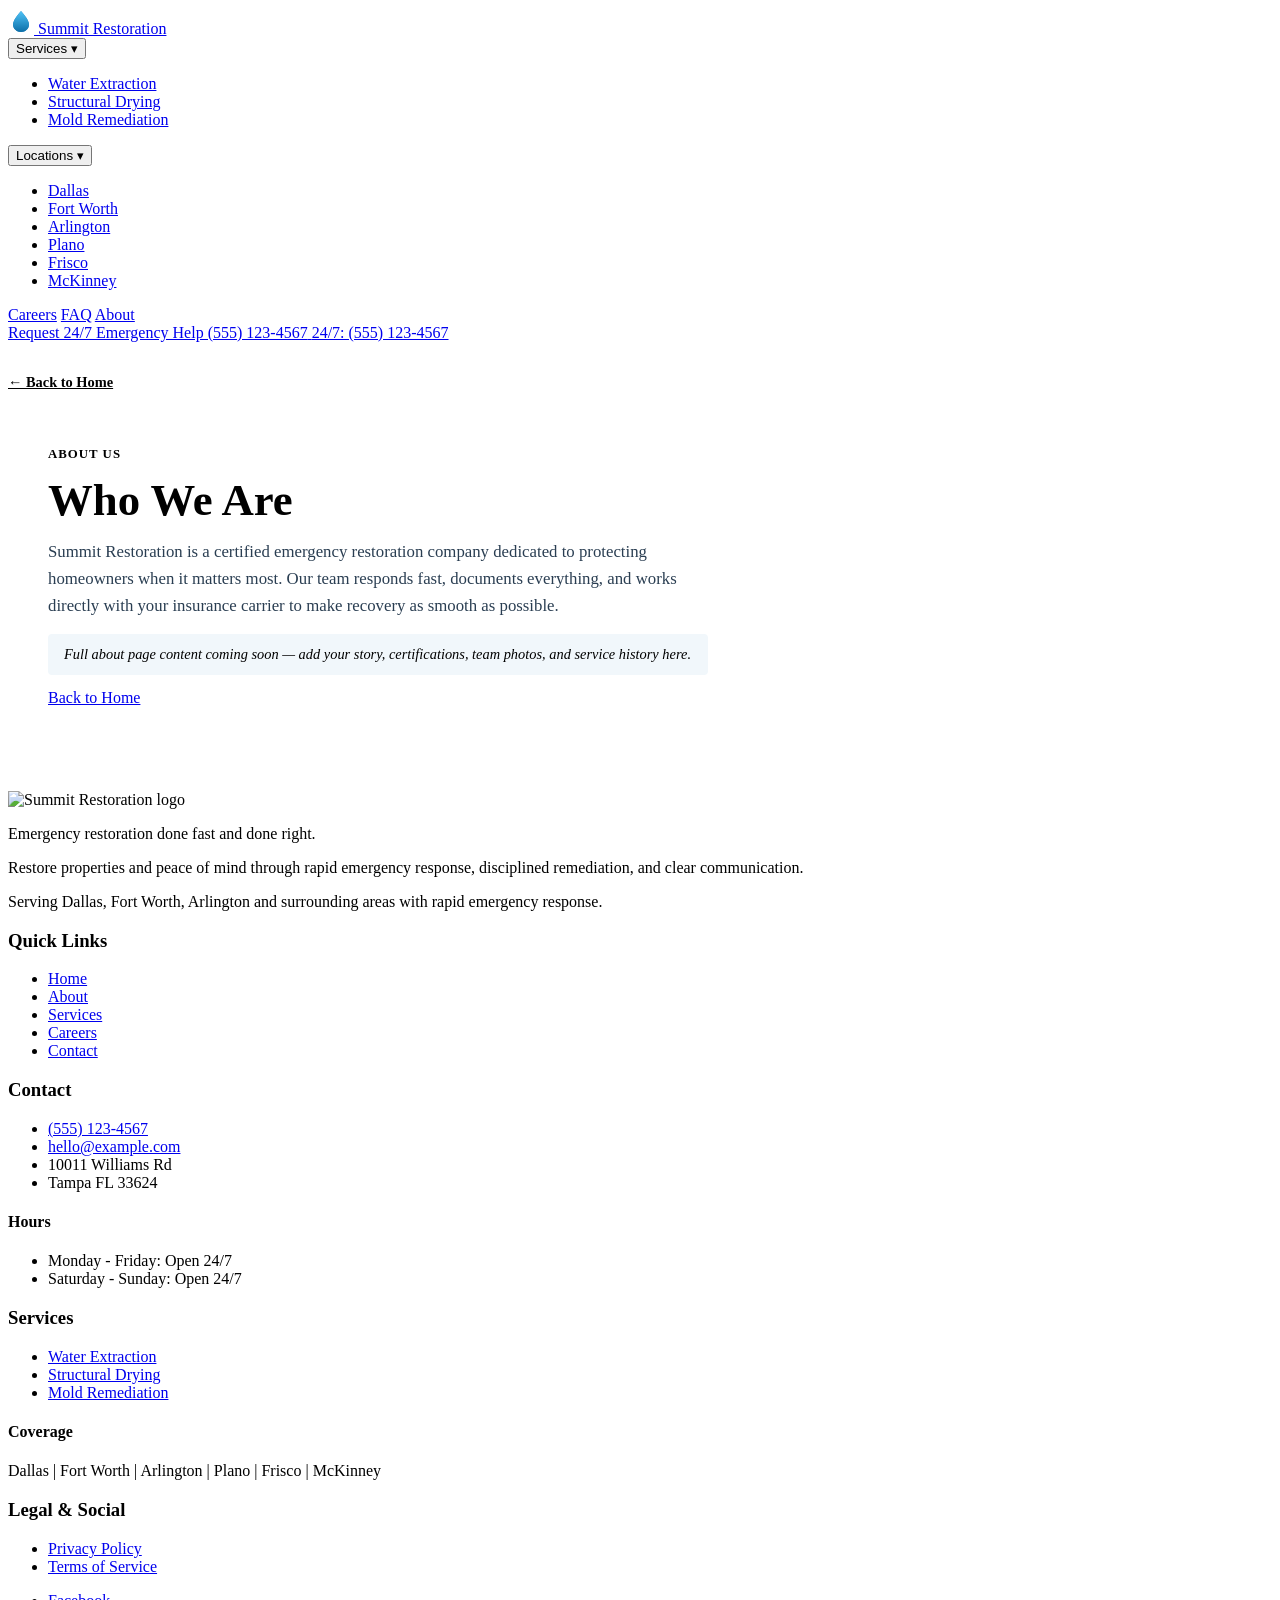
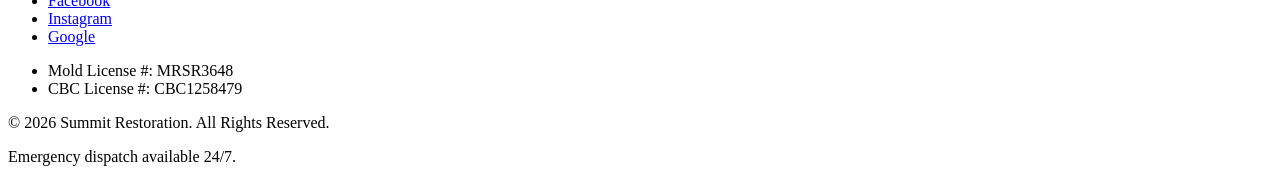
==== commit 211ae664: "Publish footer coverage subheading update" ====
--- a/about/index.html
+++ b/about/index.html
@@ -3,4 +3,4 @@
 <style>.flow[data-astro-cid-kh7btl4r]{display:grid;gap:20px;padding-top:32px;padding-bottom:48px}.crumb[data-astro-cid-kh7btl4r]{font-size:.9rem;font-weight:600;color:var(--brand-water)}.stub-card[data-astro-cid-kh7btl4r]{padding:36px 40px;max-width:660px;display:grid;gap:14px}.eyebrow[data-astro-cid-kh7btl4r]{text-transform:uppercase;letter-spacing:.08em;font-weight:700;font-size:.8rem;color:var(--brand-water);margin:0}h1[data-astro-cid-kh7btl4r]{margin:0;font-size:clamp(1.9rem,3.5vw,2.8rem);line-height:1.1;color:var(--brand-navy)}.intro[data-astro-cid-kh7btl4r]{margin:0;font-size:1.05rem;line-height:1.6;color:#2a3e52}.placeholder-note[data-astro-cid-kh7btl4r]{margin:0;font-size:.9rem;color:var(--muted);font-style:italic;padding:12px 16px;background:#1f7ab80f;border-left:3px solid var(--brand-water);border-radius:4px}
 </style></head> <body>  <div class="sticky-bar" data-astro-cid-coyd3afj> <div class="shell sticky-inner" data-astro-cid-coyd3afj> <!-- Logo + tagline --> <div class="bar-left" data-astro-cid-coyd3afj> <a class="bar-logo" href="/Website-Preview/" aria-label="Summit Restoration — go to homepage" data-astro-cid-coyd3afj> <span class="logo-mark" aria-hidden="true" data-astro-cid-coyd3afj> <svg width="26" height="26" viewBox="0 0 26 26" fill="none" xmlns="http://www.w3.org/2000/svg" aria-hidden="true" data-astro-cid-coyd3afj> <path d="M13 3C13 3 5 11.5 5 16.5C5 20.6421 8.68629 24 13 24C17.3137 24 21 20.6421 21 16.5C21 11.5 13 3 13 3Z" fill="#1f7ab8" data-astro-cid-coyd3afj></path> <path d="M13 3C13 3 5 11.5 5 16.5C5 20.6421 8.68629 24 13 24C17.3137 24 21 20.6421 21 16.5C21 11.5 13 3 13 3Z" fill="url(#logoGrad)" data-astro-cid-coyd3afj></path> <defs data-astro-cid-coyd3afj> <linearGradient id="logoGrad" x1="13" y1="3" x2="13" y2="24" gradientUnits="userSpaceOnUse" data-astro-cid-coyd3afj> <stop stop-color="#4fc3f7" data-astro-cid-coyd3afj></stop> <stop offset="1" stop-color="#0d6fa8" data-astro-cid-coyd3afj></stop> </linearGradient> </defs> </svg> </span> <span class="logo-name" data-astro-cid-coyd3afj>Summit Restoration</span> </a> </div> <!-- Center nav --> <nav class="bar-nav" aria-label="Site navigation" data-astro-cid-coyd3afj> <div class="nav-item has-dropdown" data-astro-cid-coyd3afj> <button class="nav-link dropdown-toggle" type="button" aria-haspopup="true" aria-expanded="false" aria-controls="services-menu" data-astro-cid-coyd3afj>
 Services <span class="caret" aria-hidden="true" data-astro-cid-coyd3afj>▾</span> </button> <ul id="services-menu" class="dropdown-menu" role="menu" data-astro-cid-coyd3afj> <li role="none" data-astro-cid-coyd3afj> <a role="menuitem" href="/Website-Preview/services/" data-astro-cid-coyd3afj>Water Extraction</a> </li><li role="none" data-astro-cid-coyd3afj> <a role="menuitem" href="/Website-Preview/services/" data-astro-cid-coyd3afj>Structural Drying</a> </li><li role="none" data-astro-cid-coyd3afj> <a role="menuitem" href="/Website-Preview/services/" data-astro-cid-coyd3afj>Mold Remediation</a> </li> </ul> </div> <div class="nav-item has-dropdown" data-astro-cid-coyd3afj> <button class="nav-link dropdown-toggle" type="button" aria-haspopup="true" aria-expanded="false" aria-controls="locations-menu" data-astro-cid-coyd3afj>
-Locations <span class="caret" aria-hidden="true" data-astro-cid-coyd3afj>▾</span> </button> <ul id="locations-menu" class="dropdown-menu" role="menu" data-astro-cid-coyd3afj> <li role="none" data-astro-cid-coyd3afj> <a role="menuitem" href="/Website-Preview/services/" data-astro-cid-coyd3afj>Dallas</a> </li><li role="none" data-astro-cid-coyd3afj> <a role="menuitem" href="/Website-Preview/services/" data-astro-cid-coyd3afj>Fort Worth</a> </li><li role="none" data-astro-cid-coyd3afj> <a role="menuitem" href="/Website-Preview/services/" data-astro-cid-coyd3afj>Arlington</a> </li><li role="none" data-astro-cid-coyd3afj> <a role="menuitem" href="/Website-Preview/services/" data-astro-cid-coyd3afj>Plano</a> </li><li role="none" data-astro-cid-coyd3afj> <a role="menuitem" href="/Website-Preview/services/" data-astro-cid-coyd3afj>Frisco</a> </li><li role="none" data-astro-cid-coyd3afj> <a role="menuitem" href="/Website-Preview/services/" data-astro-cid-coyd3afj>McKinney</a> </li> </ul> </div> <a class="nav-link" href="/Website-Preview/careers/" data-astro-cid-coyd3afj>Careers</a> <a class="nav-link" href="/Website-Preview/services/#faq" data-astro-cid-coyd3afj>FAQ</a> <a class="nav-link" href="/Website-Preview/about/" data-astro-cid-coyd3afj>About</a> </nav> <!-- Call CTA --> <a class="sticky-call" href="tel:+15551234567" data-astro-cid-coyd3afj> <span class="call-desktop" data-astro-cid-coyd3afj>Request 24/7 Emergency Help (555) 123-4567</span> <span class="call-mobile" data-astro-cid-coyd3afj>24/7: (555) 123-4567</span> </a> </div> </div> <script type="module">const n=document.querySelector(".bar-nav");if(n){const r=Array.from(n.querySelectorAll(".has-dropdown")),d=()=>{for(const o of r){const e=o.querySelector(".dropdown-toggle"),t=o.querySelector(".dropdown-menu");e&&e.setAttribute("aria-expanded","false"),t&&t.classList.remove("open")}};for(const o of r){const e=o.querySelector(".dropdown-toggle"),t=o.querySelector(".dropdown-menu");!e||!t||e.addEventListener("click",c=>{c.stopPropagation();const s=e.getAttribute("aria-expanded")==="true";d(),s||(e.setAttribute("aria-expanded","true"),t.classList.add("open"))})}document.addEventListener("click",o=>{const e=o.target;n.contains(e)||d()})}</script> <main class="shell section flow" data-astro-cid-kh7btl4r> <a class="crumb" href="/Website-Preview/" data-astro-cid-kh7btl4r>← Back to Home</a> <div class="card stub-card" data-astro-cid-kh7btl4r> <p class="eyebrow" data-astro-cid-kh7btl4r>About Us</p> <h1 data-astro-cid-kh7btl4r>Who We Are</h1> <p class="intro" data-astro-cid-kh7btl4r>Summit Restoration is a certified emergency restoration company dedicated to protecting homeowners when it matters most. Our team responds fast, documents everything, and works directly with your insurance carrier to make recovery as smooth as possible.</p> <p class="placeholder-note" data-astro-cid-kh7btl4r>Full about page content coming soon — add your story, certifications, team photos, and service history here.</p> <a class="cta-main" href="/Website-Preview/" data-astro-cid-kh7btl4r>Back to Home</a> </div> </main> <footer class="section footer" data-astro-cid-rr6bvpwm> <div class="shell footer-top" data-astro-cid-rr6bvpwm> <section class="footer-col brand-col" data-astro-cid-rr6bvpwm> <img class="footer-logo" src="/Website-Preview/assets/logo-default.svg" alt="Summit Restoration logo" loading="lazy" data-astro-cid-rr6bvpwm> <p class="footer-tagline" data-astro-cid-rr6bvpwm>Emergency restoration done fast and done right.</p> <p class="footer-mission" data-astro-cid-rr6bvpwm>Restore properties and peace of mind through rapid emergency response, disciplined remediation, and clear communication.</p> <p class="service-note" data-astro-cid-rr6bvpwm>Serving Dallas, Fort Worth, Arlington and surrounding areas with rapid emergency response.</p> </section> <section class="footer-col" data-astro-cid-rr6bvpwm> <h3 data-astro-cid-rr6bvpwm>Quick Links</h3> <ul data-astro-cid-rr6bvpwm> <li data-astro-cid-rr6bvpwm><a href="/Website-Preview/" data-astro-cid-rr6bvpwm>Home</a></li> <li data-astro-cid-rr6bvpwm><a href="/Website-Preview/about/" data-astro-cid-rr6bvpwm>About</a></li> <li data-astro-cid-rr6bvpwm><a href="/Website-Preview/services/" data-astro-cid-rr6bvpwm>Services</a></li> <li data-astro-cid-rr6bvpwm><a href="/Website-Preview/careers/" data-astro-cid-rr6bvpwm>Careers</a></li> <li data-astro-cid-rr6bvpwm><a href="/Website-Preview/contact/" data-astro-cid-rr6bvpwm>Contact</a></li> </ul> </section> <section class="footer-col" data-astro-cid-rr6bvpwm> <h3 data-astro-cid-rr6bvpwm>Contact</h3> <ul data-astro-cid-rr6bvpwm> <li data-astro-cid-rr6bvpwm><a href="tel:+15551234567" data-astro-cid-rr6bvpwm>(555) 123-4567</a></li> <li data-astro-cid-rr6bvpwm><a href="mailto:hello@example.com" data-astro-cid-rr6bvpwm>hello@example.com</a></li> <li data-astro-cid-rr6bvpwm>10011 Williams Rd</li><li data-astro-cid-rr6bvpwm>Tampa FL 33624</li> </ul> <div class="hours-block" data-astro-cid-rr6bvpwm> <h4 data-astro-cid-rr6bvpwm>Hours</h4> <ul data-astro-cid-rr6bvpwm> <li data-astro-cid-rr6bvpwm>Monday - Friday: Open 24/7</li><li data-astro-cid-rr6bvpwm>Saturday - Sunday: Open 24/7</li> </ul> </div> </section> <section class="footer-col" data-astro-cid-rr6bvpwm> <h3 data-astro-cid-rr6bvpwm>Services</h3> <ul data-astro-cid-rr6bvpwm> <li data-astro-cid-rr6bvpwm><a href="/Website-Preview/services/" data-astro-cid-rr6bvpwm>Water Extraction</a></li><li data-astro-cid-rr6bvpwm><a href="/Website-Preview/services/" data-astro-cid-rr6bvpwm>Structural Drying</a></li><li data-astro-cid-rr6bvpwm><a href="/Website-Preview/services/" data-astro-cid-rr6bvpwm>Mold Remediation</a></li> </ul> <div class="locations-block" data-astro-cid-rr6bvpwm> <h4 data-astro-cid-rr6bvpwm>Locations</h4> <p class="coverage-line" data-astro-cid-rr6bvpwm>Coverage: Dallas | Fort Worth | Arlington | Plano | Frisco | McKinney</p> </div> </section> <section class="footer-col" data-astro-cid-rr6bvpwm> <h3 data-astro-cid-rr6bvpwm>Legal & Social</h3> <ul data-astro-cid-rr6bvpwm> <li data-astro-cid-rr6bvpwm><a href="https://www.example.com/privacy" data-astro-cid-rr6bvpwm>Privacy Policy</a></li> <li data-astro-cid-rr6bvpwm><a href="https://www.example.com/terms" data-astro-cid-rr6bvpwm>Terms of Service</a></li> </ul> <ul data-astro-cid-rr6bvpwm> <li data-astro-cid-rr6bvpwm><a href="https://facebook.com" data-astro-cid-rr6bvpwm>Facebook</a></li><li data-astro-cid-rr6bvpwm><a href="https://instagram.com" data-astro-cid-rr6bvpwm>Instagram</a></li><li data-astro-cid-rr6bvpwm><a href="https://google.com/maps" data-astro-cid-rr6bvpwm>Google</a></li> </ul> <ul class="license-list" data-astro-cid-rr6bvpwm> <li data-astro-cid-rr6bvpwm>Mold License #: MRSR3648</li><li data-astro-cid-rr6bvpwm>CBC License #: CBC1258479</li> </ul> </section> </div> <div class="shell footer-bottom" data-astro-cid-rr6bvpwm> <p data-astro-cid-rr6bvpwm>© 2026 Summit Restoration. All Rights Reserved.</p> <p data-astro-cid-rr6bvpwm>Emergency dispatch available 24/7.</p> </div> </footer>  <script type="module">const r=window.matchMedia("(prefers-reduced-motion: reduce)").matches,o=Array.from(document.querySelectorAll("[data-reveal]"));if(r)for(const s of o)s.classList.add("is-visible");else if("IntersectionObserver"in window){const s=new IntersectionObserver(t=>{for(const e of t)e.isIntersecting&&(e.target.classList.add("is-visible"),s.unobserve(e.target))},{threshold:.14});for(const t of o){if(!(t instanceof HTMLElement))continue;const e=Number(t.getAttribute("data-reveal-delay")||"0");!Number.isNaN(e)&&e>0&&t.style.setProperty("--reveal-delay",`${e}ms`),s.observe(t)}}else for(const s of o)s.classList.add("is-visible");</script> </body> </html>+Locations <span class="caret" aria-hidden="true" data-astro-cid-coyd3afj>▾</span> </button> <ul id="locations-menu" class="dropdown-menu" role="menu" data-astro-cid-coyd3afj> <li role="none" data-astro-cid-coyd3afj> <a role="menuitem" href="/Website-Preview/services/" data-astro-cid-coyd3afj>Dallas</a> </li><li role="none" data-astro-cid-coyd3afj> <a role="menuitem" href="/Website-Preview/services/" data-astro-cid-coyd3afj>Fort Worth</a> </li><li role="none" data-astro-cid-coyd3afj> <a role="menuitem" href="/Website-Preview/services/" data-astro-cid-coyd3afj>Arlington</a> </li><li role="none" data-astro-cid-coyd3afj> <a role="menuitem" href="/Website-Preview/services/" data-astro-cid-coyd3afj>Plano</a> </li><li role="none" data-astro-cid-coyd3afj> <a role="menuitem" href="/Website-Preview/services/" data-astro-cid-coyd3afj>Frisco</a> </li><li role="none" data-astro-cid-coyd3afj> <a role="menuitem" href="/Website-Preview/services/" data-astro-cid-coyd3afj>McKinney</a> </li> </ul> </div> <a class="nav-link" href="/Website-Preview/careers/" data-astro-cid-coyd3afj>Careers</a> <a class="nav-link" href="/Website-Preview/services/#faq" data-astro-cid-coyd3afj>FAQ</a> <a class="nav-link" href="/Website-Preview/about/" data-astro-cid-coyd3afj>About</a> </nav> <!-- Call CTA --> <a class="sticky-call" href="tel:+15551234567" data-astro-cid-coyd3afj> <span class="call-desktop" data-astro-cid-coyd3afj>Request 24/7 Emergency Help (555) 123-4567</span> <span class="call-mobile" data-astro-cid-coyd3afj>24/7: (555) 123-4567</span> </a> </div> </div> <script type="module">const n=document.querySelector(".bar-nav");if(n){const r=Array.from(n.querySelectorAll(".has-dropdown")),d=()=>{for(const o of r){const e=o.querySelector(".dropdown-toggle"),t=o.querySelector(".dropdown-menu");e&&e.setAttribute("aria-expanded","false"),t&&t.classList.remove("open")}};for(const o of r){const e=o.querySelector(".dropdown-toggle"),t=o.querySelector(".dropdown-menu");!e||!t||e.addEventListener("click",c=>{c.stopPropagation();const s=e.getAttribute("aria-expanded")==="true";d(),s||(e.setAttribute("aria-expanded","true"),t.classList.add("open"))})}document.addEventListener("click",o=>{const e=o.target;n.contains(e)||d()})}</script> <main class="shell section flow" data-astro-cid-kh7btl4r> <a class="crumb" href="/Website-Preview/" data-astro-cid-kh7btl4r>← Back to Home</a> <div class="card stub-card" data-astro-cid-kh7btl4r> <p class="eyebrow" data-astro-cid-kh7btl4r>About Us</p> <h1 data-astro-cid-kh7btl4r>Who We Are</h1> <p class="intro" data-astro-cid-kh7btl4r>Summit Restoration is a certified emergency restoration company dedicated to protecting homeowners when it matters most. Our team responds fast, documents everything, and works directly with your insurance carrier to make recovery as smooth as possible.</p> <p class="placeholder-note" data-astro-cid-kh7btl4r>Full about page content coming soon — add your story, certifications, team photos, and service history here.</p> <a class="cta-main" href="/Website-Preview/" data-astro-cid-kh7btl4r>Back to Home</a> </div> </main> <footer class="section footer" data-astro-cid-rr6bvpwm> <div class="shell footer-top" data-astro-cid-rr6bvpwm> <section class="footer-col brand-col" data-astro-cid-rr6bvpwm> <img class="footer-logo" src="/Website-Preview/assets/logo-default.svg" alt="Summit Restoration logo" loading="lazy" data-astro-cid-rr6bvpwm> <p class="footer-tagline" data-astro-cid-rr6bvpwm>Emergency restoration done fast and done right.</p> <p class="footer-mission" data-astro-cid-rr6bvpwm>Restore properties and peace of mind through rapid emergency response, disciplined remediation, and clear communication.</p> <p class="service-note" data-astro-cid-rr6bvpwm>Serving Dallas, Fort Worth, Arlington and surrounding areas with rapid emergency response.</p> </section> <section class="footer-col" data-astro-cid-rr6bvpwm> <h3 data-astro-cid-rr6bvpwm>Quick Links</h3> <ul data-astro-cid-rr6bvpwm> <li data-astro-cid-rr6bvpwm><a href="/Website-Preview/" data-astro-cid-rr6bvpwm>Home</a></li> <li data-astro-cid-rr6bvpwm><a href="/Website-Preview/about/" data-astro-cid-rr6bvpwm>About</a></li> <li data-astro-cid-rr6bvpwm><a href="/Website-Preview/services/" data-astro-cid-rr6bvpwm>Services</a></li> <li data-astro-cid-rr6bvpwm><a href="/Website-Preview/careers/" data-astro-cid-rr6bvpwm>Careers</a></li> <li data-astro-cid-rr6bvpwm><a href="/Website-Preview/contact/" data-astro-cid-rr6bvpwm>Contact</a></li> </ul> </section> <section class="footer-col" data-astro-cid-rr6bvpwm> <h3 data-astro-cid-rr6bvpwm>Contact</h3> <ul data-astro-cid-rr6bvpwm> <li data-astro-cid-rr6bvpwm><a href="tel:+15551234567" data-astro-cid-rr6bvpwm>(555) 123-4567</a></li> <li data-astro-cid-rr6bvpwm><a href="mailto:hello@example.com" data-astro-cid-rr6bvpwm>hello@example.com</a></li> <li data-astro-cid-rr6bvpwm>10011 Williams Rd</li><li data-astro-cid-rr6bvpwm>Tampa FL 33624</li> </ul> <div class="hours-block" data-astro-cid-rr6bvpwm> <h4 data-astro-cid-rr6bvpwm>Hours</h4> <ul data-astro-cid-rr6bvpwm> <li data-astro-cid-rr6bvpwm>Monday - Friday: Open 24/7</li><li data-astro-cid-rr6bvpwm>Saturday - Sunday: Open 24/7</li> </ul> </div> </section> <section class="footer-col" data-astro-cid-rr6bvpwm> <h3 data-astro-cid-rr6bvpwm>Services</h3> <ul data-astro-cid-rr6bvpwm> <li data-astro-cid-rr6bvpwm><a href="/Website-Preview/services/" data-astro-cid-rr6bvpwm>Water Extraction</a></li><li data-astro-cid-rr6bvpwm><a href="/Website-Preview/services/" data-astro-cid-rr6bvpwm>Structural Drying</a></li><li data-astro-cid-rr6bvpwm><a href="/Website-Preview/services/" data-astro-cid-rr6bvpwm>Mold Remediation</a></li> </ul> <div class="locations-block" data-astro-cid-rr6bvpwm> <h4 data-astro-cid-rr6bvpwm>Coverage</h4> <p class="coverage-line" data-astro-cid-rr6bvpwm>Dallas | Fort Worth | Arlington | Plano | Frisco | McKinney</p> </div> </section> <section class="footer-col" data-astro-cid-rr6bvpwm> <h3 data-astro-cid-rr6bvpwm>Legal & Social</h3> <ul data-astro-cid-rr6bvpwm> <li data-astro-cid-rr6bvpwm><a href="https://www.example.com/privacy" data-astro-cid-rr6bvpwm>Privacy Policy</a></li> <li data-astro-cid-rr6bvpwm><a href="https://www.example.com/terms" data-astro-cid-rr6bvpwm>Terms of Service</a></li> </ul> <ul data-astro-cid-rr6bvpwm> <li data-astro-cid-rr6bvpwm><a href="https://facebook.com" data-astro-cid-rr6bvpwm>Facebook</a></li><li data-astro-cid-rr6bvpwm><a href="https://instagram.com" data-astro-cid-rr6bvpwm>Instagram</a></li><li data-astro-cid-rr6bvpwm><a href="https://google.com/maps" data-astro-cid-rr6bvpwm>Google</a></li> </ul> <ul class="license-list" data-astro-cid-rr6bvpwm> <li data-astro-cid-rr6bvpwm>Mold License #: MRSR3648</li><li data-astro-cid-rr6bvpwm>CBC License #: CBC1258479</li> </ul> </section> </div> <div class="shell footer-bottom" data-astro-cid-rr6bvpwm> <p data-astro-cid-rr6bvpwm>© 2026 Summit Restoration. All Rights Reserved.</p> <p data-astro-cid-rr6bvpwm>Emergency dispatch available 24/7.</p> </div> </footer>  <script type="module">const r=window.matchMedia("(prefers-reduced-motion: reduce)").matches,o=Array.from(document.querySelectorAll("[data-reveal]"));if(r)for(const s of o)s.classList.add("is-visible");else if("IntersectionObserver"in window){const s=new IntersectionObserver(t=>{for(const e of t)e.isIntersecting&&(e.target.classList.add("is-visible"),s.unobserve(e.target))},{threshold:.14});for(const t of o){if(!(t instanceof HTMLElement))continue;const e=Number(t.getAttribute("data-reveal-delay")||"0");!Number.isNaN(e)&&e>0&&t.style.setProperty("--reveal-delay",`${e}ms`),s.observe(t)}}else for(const s of o)s.classList.add("is-visible");</script> </body> </html>
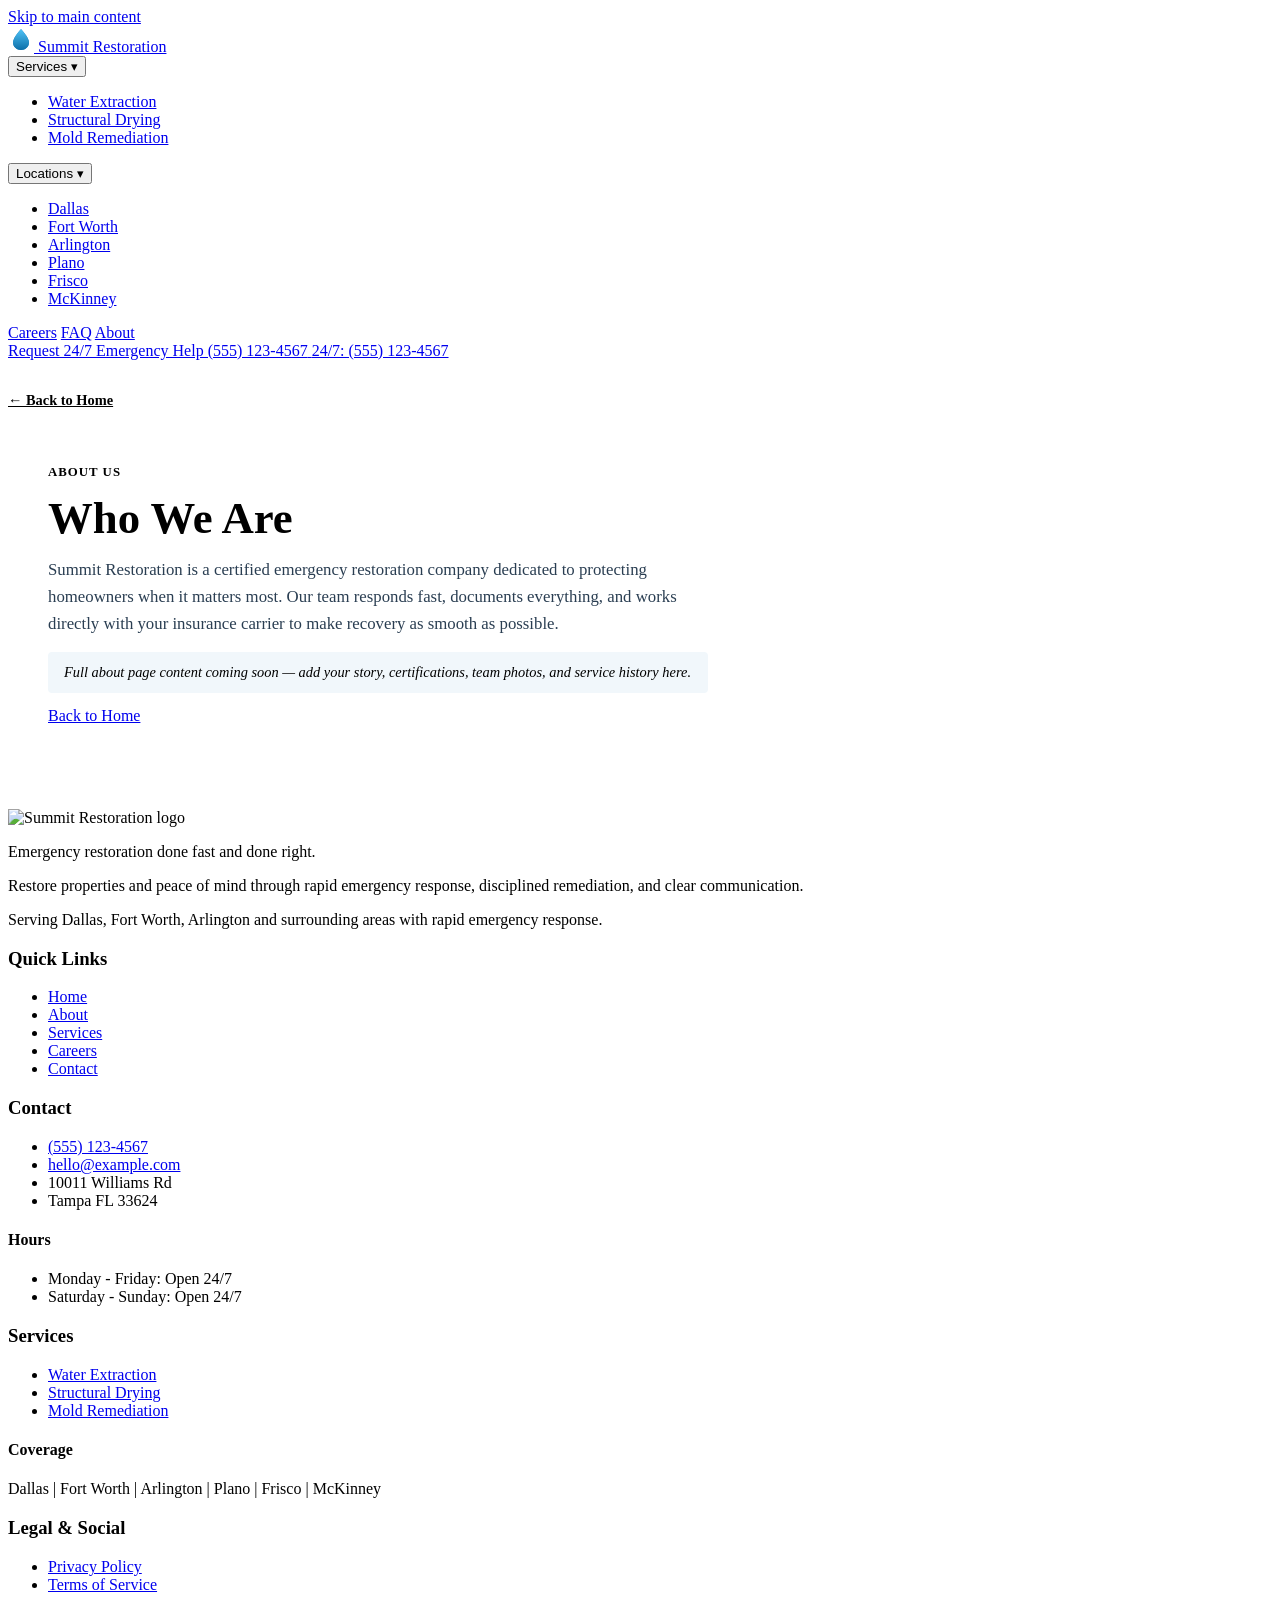
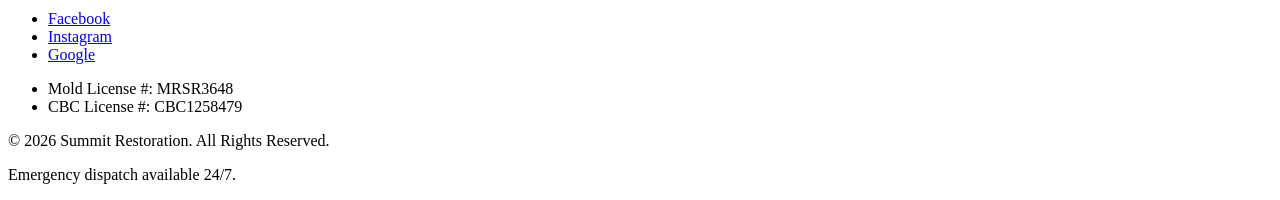
==== commit 4f42f49a: "Publish accessibility and performance hygiene updates" ====
--- a/about/index.html
+++ b/about/index.html
@@ -1,6 +1,6 @@
-<!DOCTYPE html><html lang="en"> <head><meta charset="UTF-8"><meta name="viewport" content="width=device-width, initial-scale=1.0"><title>About Us | Summit Restoration</title><meta name="description" content="Learn about Summit Restoration — certified emergency restoration professionals serving your area."><meta name="theme-color" content="#113250"><meta property="og:type" content="website"><meta property="og:title" content="About Us | Summit Restoration"><meta property="og:description" content="Learn about Summit Restoration — certified emergency restoration professionals serving your area."><meta property="og:url" content="https://mpatout.github.io/Website-Preview/about/"><meta property="og:image" content="https://mpatout.github.io/Website-Preview/assets/mobile-link-cover.svg"><meta name="twitter:card" content="summary_large_image"><meta name="twitter:title" content="About Us | Summit Restoration"><meta name="twitter:description" content="Learn about Summit Restoration — certified emergency restoration professionals serving your area."><meta name="twitter:image" content="https://mpatout.github.io/Website-Preview/assets/mobile-link-cover.svg"><link rel="canonical" href="https://mpatout.github.io/Website-Preview/about/"><link rel="icon" href="/Website-Preview/favicon.svg"><link rel="preconnect" href="https://fonts.googleapis.com"><link rel="preconnect" href="https://fonts.gstatic.com" crossorigin="anonymous"><link href="https://fonts.googleapis.com/css2?family=Manrope:wght@400;500;600;700;800&family=Sora:wght@600;700;800&display=swap" rel="stylesheet"><link rel="stylesheet" href="/Website-Preview/_astro/customer.DLn_WpCv.css">
+<!DOCTYPE html><html lang="en" data-astro-cid-37fxchfa> <head><meta charset="UTF-8"><meta name="viewport" content="width=device-width, initial-scale=1.0"><title>About Us | Summit Restoration</title><meta name="description" content="Learn about Summit Restoration — certified emergency restoration professionals serving your area."><meta name="theme-color" content="#113250"><meta property="og:type" content="website"><meta property="og:title" content="About Us | Summit Restoration"><meta property="og:description" content="Learn about Summit Restoration — certified emergency restoration professionals serving your area."><meta property="og:url" content="https://mpatout.github.io/Website-Preview/about/"><meta property="og:image" content="https://mpatout.github.io/Website-Preview/assets/mobile-link-cover.svg"><meta name="twitter:card" content="summary_large_image"><meta name="twitter:title" content="About Us | Summit Restoration"><meta name="twitter:description" content="Learn about Summit Restoration — certified emergency restoration professionals serving your area."><meta name="twitter:image" content="https://mpatout.github.io/Website-Preview/assets/mobile-link-cover.svg"><link rel="canonical" href="https://mpatout.github.io/Website-Preview/about/"><link rel="icon" href="/Website-Preview/favicon.svg"><link rel="preconnect" href="https://fonts.googleapis.com"><link rel="preconnect" href="https://fonts.gstatic.com" crossorigin="anonymous"><link href="https://fonts.googleapis.com/css2?family=Manrope:wght@400;500;600;700;800&family=Sora:wght@600;700;800&display=swap" rel="stylesheet"><script type="application/ld+json">{"@context":"https://schema.org","@type":"WebPage","name":"About Us | Summit Restoration","description":"Learn about Summit Restoration — certified emergency restoration professionals serving your area.","url":"https://mpatout.github.io/Website-Preview/about/"}</script><script type="application/ld+json">{"@context":"https://schema.org","@type":"WebSite","name":"About Us","url":"https://mpatout.github.io/Website-Preview/"}</script><link rel="stylesheet" href="/Website-Preview/_astro/customer.ROD8QWeJ.css">
 <link rel="stylesheet" href="/Website-Preview/_astro/FooterBand.DowaSsGQ.css">
 <style>.flow[data-astro-cid-kh7btl4r]{display:grid;gap:20px;padding-top:32px;padding-bottom:48px}.crumb[data-astro-cid-kh7btl4r]{font-size:.9rem;font-weight:600;color:var(--brand-water)}.stub-card[data-astro-cid-kh7btl4r]{padding:36px 40px;max-width:660px;display:grid;gap:14px}.eyebrow[data-astro-cid-kh7btl4r]{text-transform:uppercase;letter-spacing:.08em;font-weight:700;font-size:.8rem;color:var(--brand-water);margin:0}h1[data-astro-cid-kh7btl4r]{margin:0;font-size:clamp(1.9rem,3.5vw,2.8rem);line-height:1.1;color:var(--brand-navy)}.intro[data-astro-cid-kh7btl4r]{margin:0;font-size:1.05rem;line-height:1.6;color:#2a3e52}.placeholder-note[data-astro-cid-kh7btl4r]{margin:0;font-size:.9rem;color:var(--muted);font-style:italic;padding:12px 16px;background:#1f7ab80f;border-left:3px solid var(--brand-water);border-radius:4px}
-</style></head> <body>  <div class="sticky-bar" data-astro-cid-coyd3afj> <div class="shell sticky-inner" data-astro-cid-coyd3afj> <!-- Logo + tagline --> <div class="bar-left" data-astro-cid-coyd3afj> <a class="bar-logo" href="/Website-Preview/" aria-label="Summit Restoration — go to homepage" data-astro-cid-coyd3afj> <span class="logo-mark" aria-hidden="true" data-astro-cid-coyd3afj> <svg width="26" height="26" viewBox="0 0 26 26" fill="none" xmlns="http://www.w3.org/2000/svg" aria-hidden="true" data-astro-cid-coyd3afj> <path d="M13 3C13 3 5 11.5 5 16.5C5 20.6421 8.68629 24 13 24C17.3137 24 21 20.6421 21 16.5C21 11.5 13 3 13 3Z" fill="#1f7ab8" data-astro-cid-coyd3afj></path> <path d="M13 3C13 3 5 11.5 5 16.5C5 20.6421 8.68629 24 13 24C17.3137 24 21 20.6421 21 16.5C21 11.5 13 3 13 3Z" fill="url(#logoGrad)" data-astro-cid-coyd3afj></path> <defs data-astro-cid-coyd3afj> <linearGradient id="logoGrad" x1="13" y1="3" x2="13" y2="24" gradientUnits="userSpaceOnUse" data-astro-cid-coyd3afj> <stop stop-color="#4fc3f7" data-astro-cid-coyd3afj></stop> <stop offset="1" stop-color="#0d6fa8" data-astro-cid-coyd3afj></stop> </linearGradient> </defs> </svg> </span> <span class="logo-name" data-astro-cid-coyd3afj>Summit Restoration</span> </a> </div> <!-- Center nav --> <nav class="bar-nav" aria-label="Site navigation" data-astro-cid-coyd3afj> <div class="nav-item has-dropdown" data-astro-cid-coyd3afj> <button class="nav-link dropdown-toggle" type="button" aria-haspopup="true" aria-expanded="false" aria-controls="services-menu" data-astro-cid-coyd3afj>
+</style></head> <body data-astro-cid-37fxchfa> <a class="skip-link" href="#main-content" data-astro-cid-37fxchfa>Skip to main content</a>  <div class="sticky-bar" data-astro-cid-coyd3afj> <div class="shell sticky-inner" data-astro-cid-coyd3afj> <!-- Logo + tagline --> <div class="bar-left" data-astro-cid-coyd3afj> <a class="bar-logo" href="/Website-Preview/" aria-label="Summit Restoration — go to homepage" data-astro-cid-coyd3afj> <span class="logo-mark" aria-hidden="true" data-astro-cid-coyd3afj> <svg width="26" height="26" viewBox="0 0 26 26" fill="none" xmlns="http://www.w3.org/2000/svg" aria-hidden="true" data-astro-cid-coyd3afj> <path d="M13 3C13 3 5 11.5 5 16.5C5 20.6421 8.68629 24 13 24C17.3137 24 21 20.6421 21 16.5C21 11.5 13 3 13 3Z" fill="#1f7ab8" data-astro-cid-coyd3afj></path> <path d="M13 3C13 3 5 11.5 5 16.5C5 20.6421 8.68629 24 13 24C17.3137 24 21 20.6421 21 16.5C21 11.5 13 3 13 3Z" fill="url(#logoGrad)" data-astro-cid-coyd3afj></path> <defs data-astro-cid-coyd3afj> <linearGradient id="logoGrad" x1="13" y1="3" x2="13" y2="24" gradientUnits="userSpaceOnUse" data-astro-cid-coyd3afj> <stop stop-color="#4fc3f7" data-astro-cid-coyd3afj></stop> <stop offset="1" stop-color="#0d6fa8" data-astro-cid-coyd3afj></stop> </linearGradient> </defs> </svg> </span> <span class="logo-name" data-astro-cid-coyd3afj>Summit Restoration</span> </a> </div> <!-- Center nav --> <nav class="bar-nav" aria-label="Site navigation" data-astro-cid-coyd3afj> <div class="nav-item has-dropdown" data-astro-cid-coyd3afj> <button class="nav-link dropdown-toggle" type="button" aria-haspopup="true" aria-expanded="false" aria-controls="services-menu" data-astro-cid-coyd3afj>
 Services <span class="caret" aria-hidden="true" data-astro-cid-coyd3afj>▾</span> </button> <ul id="services-menu" class="dropdown-menu" role="menu" data-astro-cid-coyd3afj> <li role="none" data-astro-cid-coyd3afj> <a role="menuitem" href="/Website-Preview/services/" data-astro-cid-coyd3afj>Water Extraction</a> </li><li role="none" data-astro-cid-coyd3afj> <a role="menuitem" href="/Website-Preview/services/" data-astro-cid-coyd3afj>Structural Drying</a> </li><li role="none" data-astro-cid-coyd3afj> <a role="menuitem" href="/Website-Preview/services/" data-astro-cid-coyd3afj>Mold Remediation</a> </li> </ul> </div> <div class="nav-item has-dropdown" data-astro-cid-coyd3afj> <button class="nav-link dropdown-toggle" type="button" aria-haspopup="true" aria-expanded="false" aria-controls="locations-menu" data-astro-cid-coyd3afj>
-Locations <span class="caret" aria-hidden="true" data-astro-cid-coyd3afj>▾</span> </button> <ul id="locations-menu" class="dropdown-menu" role="menu" data-astro-cid-coyd3afj> <li role="none" data-astro-cid-coyd3afj> <a role="menuitem" href="/Website-Preview/services/" data-astro-cid-coyd3afj>Dallas</a> </li><li role="none" data-astro-cid-coyd3afj> <a role="menuitem" href="/Website-Preview/services/" data-astro-cid-coyd3afj>Fort Worth</a> </li><li role="none" data-astro-cid-coyd3afj> <a role="menuitem" href="/Website-Preview/services/" data-astro-cid-coyd3afj>Arlington</a> </li><li role="none" data-astro-cid-coyd3afj> <a role="menuitem" href="/Website-Preview/services/" data-astro-cid-coyd3afj>Plano</a> </li><li role="none" data-astro-cid-coyd3afj> <a role="menuitem" href="/Website-Preview/services/" data-astro-cid-coyd3afj>Frisco</a> </li><li role="none" data-astro-cid-coyd3afj> <a role="menuitem" href="/Website-Preview/services/" data-astro-cid-coyd3afj>McKinney</a> </li> </ul> </div> <a class="nav-link" href="/Website-Preview/careers/" data-astro-cid-coyd3afj>Careers</a> <a class="nav-link" href="/Website-Preview/services/#faq" data-astro-cid-coyd3afj>FAQ</a> <a class="nav-link" href="/Website-Preview/about/" data-astro-cid-coyd3afj>About</a> </nav> <!-- Call CTA --> <a class="sticky-call" href="tel:+15551234567" data-astro-cid-coyd3afj> <span class="call-desktop" data-astro-cid-coyd3afj>Request 24/7 Emergency Help (555) 123-4567</span> <span class="call-mobile" data-astro-cid-coyd3afj>24/7: (555) 123-4567</span> </a> </div> </div> <script type="module">const n=document.querySelector(".bar-nav");if(n){const r=Array.from(n.querySelectorAll(".has-dropdown")),d=()=>{for(const o of r){const e=o.querySelector(".dropdown-toggle"),t=o.querySelector(".dropdown-menu");e&&e.setAttribute("aria-expanded","false"),t&&t.classList.remove("open")}};for(const o of r){const e=o.querySelector(".dropdown-toggle"),t=o.querySelector(".dropdown-menu");!e||!t||e.addEventListener("click",c=>{c.stopPropagation();const s=e.getAttribute("aria-expanded")==="true";d(),s||(e.setAttribute("aria-expanded","true"),t.classList.add("open"))})}document.addEventListener("click",o=>{const e=o.target;n.contains(e)||d()})}</script> <main class="shell section flow" data-astro-cid-kh7btl4r> <a class="crumb" href="/Website-Preview/" data-astro-cid-kh7btl4r>← Back to Home</a> <div class="card stub-card" data-astro-cid-kh7btl4r> <p class="eyebrow" data-astro-cid-kh7btl4r>About Us</p> <h1 data-astro-cid-kh7btl4r>Who We Are</h1> <p class="intro" data-astro-cid-kh7btl4r>Summit Restoration is a certified emergency restoration company dedicated to protecting homeowners when it matters most. Our team responds fast, documents everything, and works directly with your insurance carrier to make recovery as smooth as possible.</p> <p class="placeholder-note" data-astro-cid-kh7btl4r>Full about page content coming soon — add your story, certifications, team photos, and service history here.</p> <a class="cta-main" href="/Website-Preview/" data-astro-cid-kh7btl4r>Back to Home</a> </div> </main> <footer class="section footer" data-astro-cid-rr6bvpwm> <div class="shell footer-top" data-astro-cid-rr6bvpwm> <section class="footer-col brand-col" data-astro-cid-rr6bvpwm> <img class="footer-logo" src="/Website-Preview/assets/logo-default.svg" alt="Summit Restoration logo" loading="lazy" data-astro-cid-rr6bvpwm> <p class="footer-tagline" data-astro-cid-rr6bvpwm>Emergency restoration done fast and done right.</p> <p class="footer-mission" data-astro-cid-rr6bvpwm>Restore properties and peace of mind through rapid emergency response, disciplined remediation, and clear communication.</p> <p class="service-note" data-astro-cid-rr6bvpwm>Serving Dallas, Fort Worth, Arlington and surrounding areas with rapid emergency response.</p> </section> <section class="footer-col" data-astro-cid-rr6bvpwm> <h3 data-astro-cid-rr6bvpwm>Quick Links</h3> <ul data-astro-cid-rr6bvpwm> <li data-astro-cid-rr6bvpwm><a href="/Website-Preview/" data-astro-cid-rr6bvpwm>Home</a></li> <li data-astro-cid-rr6bvpwm><a href="/Website-Preview/about/" data-astro-cid-rr6bvpwm>About</a></li> <li data-astro-cid-rr6bvpwm><a href="/Website-Preview/services/" data-astro-cid-rr6bvpwm>Services</a></li> <li data-astro-cid-rr6bvpwm><a href="/Website-Preview/careers/" data-astro-cid-rr6bvpwm>Careers</a></li> <li data-astro-cid-rr6bvpwm><a href="/Website-Preview/contact/" data-astro-cid-rr6bvpwm>Contact</a></li> </ul> </section> <section class="footer-col" data-astro-cid-rr6bvpwm> <h3 data-astro-cid-rr6bvpwm>Contact</h3> <ul data-astro-cid-rr6bvpwm> <li data-astro-cid-rr6bvpwm><a href="tel:+15551234567" data-astro-cid-rr6bvpwm>(555) 123-4567</a></li> <li data-astro-cid-rr6bvpwm><a href="mailto:hello@example.com" data-astro-cid-rr6bvpwm>hello@example.com</a></li> <li data-astro-cid-rr6bvpwm>10011 Williams Rd</li><li data-astro-cid-rr6bvpwm>Tampa FL 33624</li> </ul> <div class="hours-block" data-astro-cid-rr6bvpwm> <h4 data-astro-cid-rr6bvpwm>Hours</h4> <ul data-astro-cid-rr6bvpwm> <li data-astro-cid-rr6bvpwm>Monday - Friday: Open 24/7</li><li data-astro-cid-rr6bvpwm>Saturday - Sunday: Open 24/7</li> </ul> </div> </section> <section class="footer-col" data-astro-cid-rr6bvpwm> <h3 data-astro-cid-rr6bvpwm>Services</h3> <ul data-astro-cid-rr6bvpwm> <li data-astro-cid-rr6bvpwm><a href="/Website-Preview/services/" data-astro-cid-rr6bvpwm>Water Extraction</a></li><li data-astro-cid-rr6bvpwm><a href="/Website-Preview/services/" data-astro-cid-rr6bvpwm>Structural Drying</a></li><li data-astro-cid-rr6bvpwm><a href="/Website-Preview/services/" data-astro-cid-rr6bvpwm>Mold Remediation</a></li> </ul> <div class="locations-block" data-astro-cid-rr6bvpwm> <h4 data-astro-cid-rr6bvpwm>Coverage</h4> <p class="coverage-line" data-astro-cid-rr6bvpwm>Dallas | Fort Worth | Arlington | Plano | Frisco | McKinney</p> </div> </section> <section class="footer-col" data-astro-cid-rr6bvpwm> <h3 data-astro-cid-rr6bvpwm>Legal & Social</h3> <ul data-astro-cid-rr6bvpwm> <li data-astro-cid-rr6bvpwm><a href="https://www.example.com/privacy" data-astro-cid-rr6bvpwm>Privacy Policy</a></li> <li data-astro-cid-rr6bvpwm><a href="https://www.example.com/terms" data-astro-cid-rr6bvpwm>Terms of Service</a></li> </ul> <ul data-astro-cid-rr6bvpwm> <li data-astro-cid-rr6bvpwm><a href="https://facebook.com" data-astro-cid-rr6bvpwm>Facebook</a></li><li data-astro-cid-rr6bvpwm><a href="https://instagram.com" data-astro-cid-rr6bvpwm>Instagram</a></li><li data-astro-cid-rr6bvpwm><a href="https://google.com/maps" data-astro-cid-rr6bvpwm>Google</a></li> </ul> <ul class="license-list" data-astro-cid-rr6bvpwm> <li data-astro-cid-rr6bvpwm>Mold License #: MRSR3648</li><li data-astro-cid-rr6bvpwm>CBC License #: CBC1258479</li> </ul> </section> </div> <div class="shell footer-bottom" data-astro-cid-rr6bvpwm> <p data-astro-cid-rr6bvpwm>© 2026 Summit Restoration. All Rights Reserved.</p> <p data-astro-cid-rr6bvpwm>Emergency dispatch available 24/7.</p> </div> </footer>  <script type="module">const r=window.matchMedia("(prefers-reduced-motion: reduce)").matches,o=Array.from(document.querySelectorAll("[data-reveal]"));if(r)for(const s of o)s.classList.add("is-visible");else if("IntersectionObserver"in window){const s=new IntersectionObserver(t=>{for(const e of t)e.isIntersecting&&(e.target.classList.add("is-visible"),s.unobserve(e.target))},{threshold:.14});for(const t of o){if(!(t instanceof HTMLElement))continue;const e=Number(t.getAttribute("data-reveal-delay")||"0");!Number.isNaN(e)&&e>0&&t.style.setProperty("--reveal-delay",`${e}ms`),s.observe(t)}}else for(const s of o)s.classList.add("is-visible");</script> </body> </html>+Locations <span class="caret" aria-hidden="true" data-astro-cid-coyd3afj>▾</span> </button> <ul id="locations-menu" class="dropdown-menu" role="menu" data-astro-cid-coyd3afj> <li role="none" data-astro-cid-coyd3afj> <a role="menuitem" href="/Website-Preview/services/" data-astro-cid-coyd3afj>Dallas</a> </li><li role="none" data-astro-cid-coyd3afj> <a role="menuitem" href="/Website-Preview/services/" data-astro-cid-coyd3afj>Fort Worth</a> </li><li role="none" data-astro-cid-coyd3afj> <a role="menuitem" href="/Website-Preview/services/" data-astro-cid-coyd3afj>Arlington</a> </li><li role="none" data-astro-cid-coyd3afj> <a role="menuitem" href="/Website-Preview/services/" data-astro-cid-coyd3afj>Plano</a> </li><li role="none" data-astro-cid-coyd3afj> <a role="menuitem" href="/Website-Preview/services/" data-astro-cid-coyd3afj>Frisco</a> </li><li role="none" data-astro-cid-coyd3afj> <a role="menuitem" href="/Website-Preview/services/" data-astro-cid-coyd3afj>McKinney</a> </li> </ul> </div> <a class="nav-link" href="/Website-Preview/careers/" data-astro-cid-coyd3afj>Careers</a> <a class="nav-link" href="/Website-Preview/services/#faq" data-astro-cid-coyd3afj>FAQ</a> <a class="nav-link" href="/Website-Preview/about/" data-astro-cid-coyd3afj>About</a> </nav> <!-- Call CTA --> <a class="sticky-call" href="tel:+15551234567" data-astro-cid-coyd3afj> <span class="call-desktop" data-astro-cid-coyd3afj>Request 24/7 Emergency Help (555) 123-4567</span> <span class="call-mobile" data-astro-cid-coyd3afj>24/7: (555) 123-4567</span> </a> </div> </div> <script type="module">const n=document.querySelector(".bar-nav");if(n){const r=Array.from(n.querySelectorAll(".has-dropdown")),d=()=>{for(const o of r){const e=o.querySelector(".dropdown-toggle"),t=o.querySelector(".dropdown-menu");e&&e.setAttribute("aria-expanded","false"),t&&t.classList.remove("open")}};for(const o of r){const e=o.querySelector(".dropdown-toggle"),t=o.querySelector(".dropdown-menu");!e||!t||e.addEventListener("click",c=>{c.stopPropagation();const s=e.getAttribute("aria-expanded")==="true";d(),s||(e.setAttribute("aria-expanded","true"),t.classList.add("open"))})}document.addEventListener("click",o=>{const e=o.target;n.contains(e)||d()})}</script> <main id="main-content" class="shell section flow" data-astro-cid-kh7btl4r> <a class="crumb" href="/Website-Preview/" data-astro-cid-kh7btl4r>← Back to Home</a> <div class="card stub-card" data-astro-cid-kh7btl4r> <p class="eyebrow" data-astro-cid-kh7btl4r>About Us</p> <h1 data-astro-cid-kh7btl4r>Who We Are</h1> <p class="intro" data-astro-cid-kh7btl4r>Summit Restoration is a certified emergency restoration company dedicated to protecting homeowners when it matters most. Our team responds fast, documents everything, and works directly with your insurance carrier to make recovery as smooth as possible.</p> <p class="placeholder-note" data-astro-cid-kh7btl4r>Full about page content coming soon — add your story, certifications, team photos, and service history here.</p> <a class="cta-main" href="/Website-Preview/" data-astro-cid-kh7btl4r>Back to Home</a> </div> </main> <footer class="section footer" data-astro-cid-rr6bvpwm> <div class="shell footer-top" data-astro-cid-rr6bvpwm> <section class="footer-col brand-col" data-astro-cid-rr6bvpwm> <img class="footer-logo" src="/Website-Preview/assets/logo-default.svg" alt="Summit Restoration logo" loading="lazy" decoding="async" data-astro-cid-rr6bvpwm> <p class="footer-tagline" data-astro-cid-rr6bvpwm>Emergency restoration done fast and done right.</p> <p class="footer-mission" data-astro-cid-rr6bvpwm>Restore properties and peace of mind through rapid emergency response, disciplined remediation, and clear communication.</p> <p class="service-note" data-astro-cid-rr6bvpwm>Serving Dallas, Fort Worth, Arlington and surrounding areas with rapid emergency response.</p> </section> <section class="footer-col" data-astro-cid-rr6bvpwm> <h3 data-astro-cid-rr6bvpwm>Quick Links</h3> <ul data-astro-cid-rr6bvpwm> <li data-astro-cid-rr6bvpwm><a href="/Website-Preview/" data-astro-cid-rr6bvpwm>Home</a></li> <li data-astro-cid-rr6bvpwm><a href="/Website-Preview/about/" data-astro-cid-rr6bvpwm>About</a></li> <li data-astro-cid-rr6bvpwm><a href="/Website-Preview/services/" data-astro-cid-rr6bvpwm>Services</a></li> <li data-astro-cid-rr6bvpwm><a href="/Website-Preview/careers/" data-astro-cid-rr6bvpwm>Careers</a></li> <li data-astro-cid-rr6bvpwm><a href="/Website-Preview/contact/" data-astro-cid-rr6bvpwm>Contact</a></li> </ul> </section> <section class="footer-col" data-astro-cid-rr6bvpwm> <h3 data-astro-cid-rr6bvpwm>Contact</h3> <ul data-astro-cid-rr6bvpwm> <li data-astro-cid-rr6bvpwm><a href="tel:+15551234567" data-astro-cid-rr6bvpwm>(555) 123-4567</a></li> <li data-astro-cid-rr6bvpwm><a href="mailto:hello@example.com" data-astro-cid-rr6bvpwm>hello@example.com</a></li> <li data-astro-cid-rr6bvpwm>10011 Williams Rd</li><li data-astro-cid-rr6bvpwm>Tampa FL 33624</li> </ul> <div class="hours-block" data-astro-cid-rr6bvpwm> <h4 data-astro-cid-rr6bvpwm>Hours</h4> <ul data-astro-cid-rr6bvpwm> <li data-astro-cid-rr6bvpwm>Monday - Friday: Open 24/7</li><li data-astro-cid-rr6bvpwm>Saturday - Sunday: Open 24/7</li> </ul> </div> </section> <section class="footer-col" data-astro-cid-rr6bvpwm> <h3 data-astro-cid-rr6bvpwm>Services</h3> <ul data-astro-cid-rr6bvpwm> <li data-astro-cid-rr6bvpwm><a href="/Website-Preview/services/" data-astro-cid-rr6bvpwm>Water Extraction</a></li><li data-astro-cid-rr6bvpwm><a href="/Website-Preview/services/" data-astro-cid-rr6bvpwm>Structural Drying</a></li><li data-astro-cid-rr6bvpwm><a href="/Website-Preview/services/" data-astro-cid-rr6bvpwm>Mold Remediation</a></li> </ul> <div class="locations-block" data-astro-cid-rr6bvpwm> <h4 data-astro-cid-rr6bvpwm>Coverage</h4> <p class="coverage-line" data-astro-cid-rr6bvpwm>Dallas | Fort Worth | Arlington | Plano | Frisco | McKinney</p> </div> </section> <section class="footer-col" data-astro-cid-rr6bvpwm> <h3 data-astro-cid-rr6bvpwm>Legal & Social</h3> <ul data-astro-cid-rr6bvpwm> <li data-astro-cid-rr6bvpwm><a href="https://www.example.com/privacy" data-astro-cid-rr6bvpwm>Privacy Policy</a></li> <li data-astro-cid-rr6bvpwm><a href="https://www.example.com/terms" data-astro-cid-rr6bvpwm>Terms of Service</a></li> </ul> <ul data-astro-cid-rr6bvpwm> <li data-astro-cid-rr6bvpwm><a href="https://facebook.com" data-astro-cid-rr6bvpwm>Facebook</a></li><li data-astro-cid-rr6bvpwm><a href="https://instagram.com" data-astro-cid-rr6bvpwm>Instagram</a></li><li data-astro-cid-rr6bvpwm><a href="https://google.com/maps" data-astro-cid-rr6bvpwm>Google</a></li> </ul> <ul class="license-list" data-astro-cid-rr6bvpwm> <li data-astro-cid-rr6bvpwm>Mold License #: MRSR3648</li><li data-astro-cid-rr6bvpwm>CBC License #: CBC1258479</li> </ul> </section> </div> <div class="shell footer-bottom" data-astro-cid-rr6bvpwm> <p data-astro-cid-rr6bvpwm>© 2026 Summit Restoration. All Rights Reserved.</p> <p data-astro-cid-rr6bvpwm>Emergency dispatch available 24/7.</p> </div> </footer>  <script type="module">const r=window.matchMedia("(prefers-reduced-motion: reduce)").matches,o=Array.from(document.querySelectorAll("[data-reveal]"));if(r)for(const s of o)s.classList.add("is-visible");else if("IntersectionObserver"in window){const s=new IntersectionObserver(t=>{for(const e of t)e.isIntersecting&&(e.target.classList.add("is-visible"),s.unobserve(e.target))},{threshold:.14});for(const t of o){if(!(t instanceof HTMLElement))continue;const e=Number(t.getAttribute("data-reveal-delay")||"0");!Number.isNaN(e)&&e>0&&t.style.setProperty("--reveal-delay",`${e}ms`),s.observe(t)}}else for(const s of o)s.classList.add("is-visible");</script> </body> </html>
